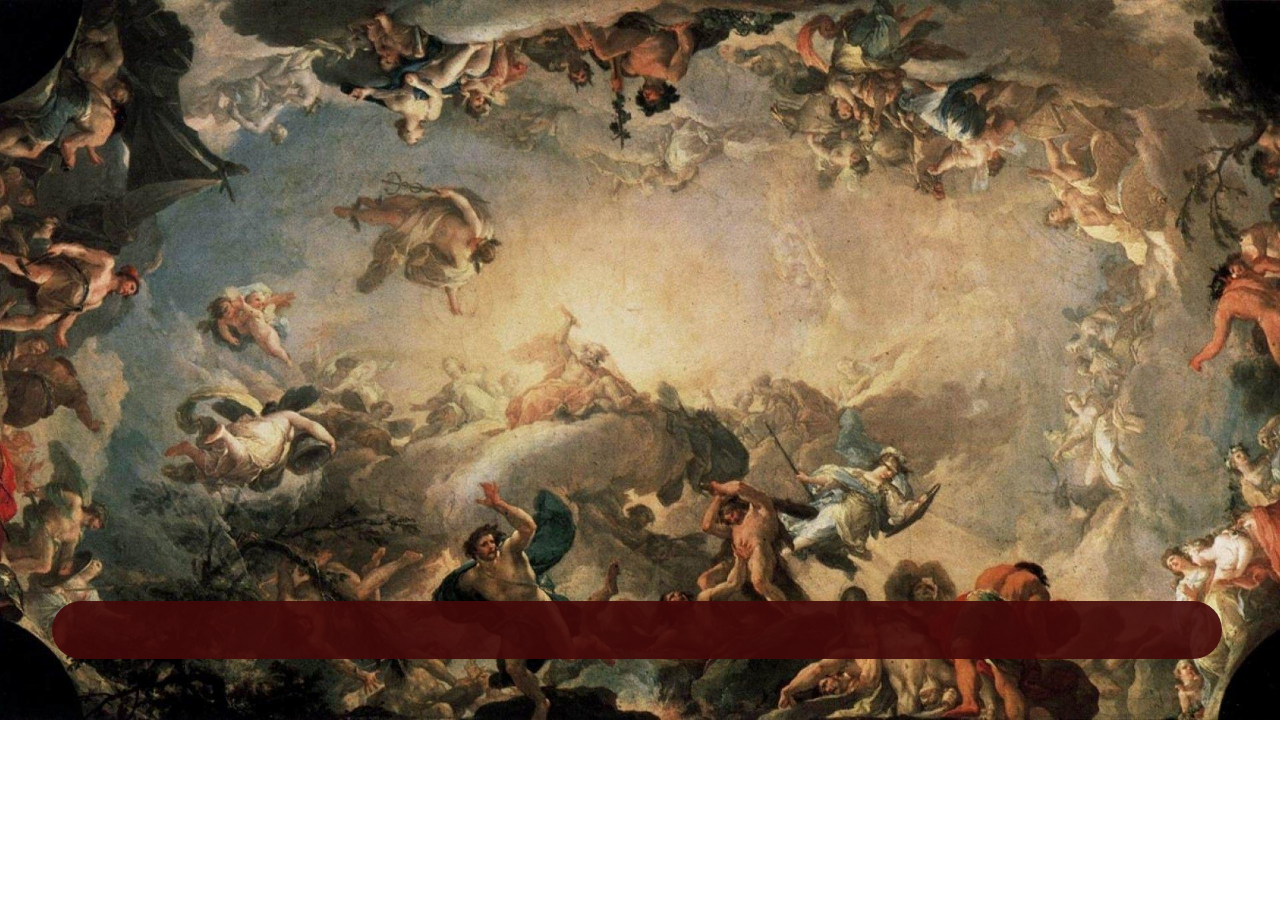
==== computador.html @ bff3a9ee "draft2" ====
<!DOCTYPE html>
<html>
    <head>
        <title>La Música</title>

        <link rel="stylesheet" href="computador.css"/>

        <script src="script.js" defer></script>

    </head>
    <body>
        <h1 id="titulo"> </h1>
        <p id="textoInicial"></p>
        <div id="bordes"></div>

        
    </body>
</html>
---- computador.css ----
body {
    background-image: url("../assets/fondo ange.jpg");
    background-repeat: no-repeat;
    background-size: cover;
}

#bordes {
  height: 1170px;
  width:58px;
  background-color: #420808e5;
  transform: rotate(90deg);
  position: absolute;
  border-radius: 30px;
  right: 48%;
  top:5%;
  
}
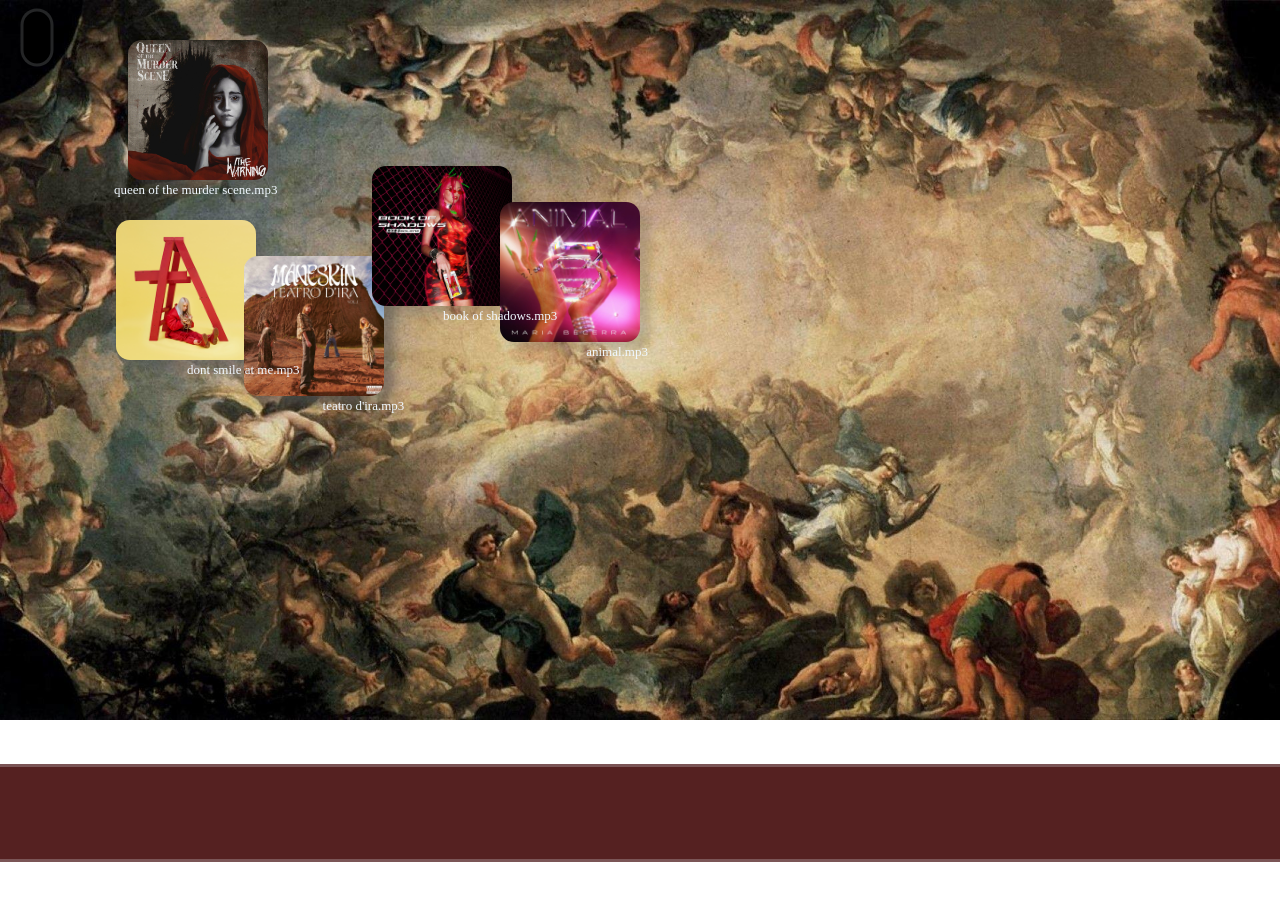
==== commit b8828cb5: "draft3" ====
--- a/computador.html
+++ b/computador.html
@@ -12,7 +12,19 @@
         <h1 id="titulo"> </h1>
         <p id="textoInicial"></p>
         <div id="bordes"></div>
-
+        <div id="arriba"></div>
+        <div class="albums">
+            <img class="uno" src="assets/billie.png" width="140px" height="">
+            <img class="dos" src="assets/maneskin.jpg" width="140px" height="">
+            <img class="tres" src="assets/solene.jpg" width="140px" height=""> 
+            <img class="cuatro" src="assets/maria.jpg" width="140px" height="">
+            <img class="cinco" src="assets/the warning.jpg" width="140px" height="">
+        </div>
+        <a class="billie" href="billie.html">dont smile at me.mp3</a>
+        <a class="maneskin" href="maneskin.html">teatro d'ira.mp3</a>
+        <a class="solene" href="solene.html">book of shadows.mp3</a>
+        <a class="maria" href="maria.html">animal.mp3</a>
+        <a class="warning" href="warning.html">queen of the murder scene.mp3</a>
         
     </body>
 </html>
--- a/computador.css
+++ b/computador.css
@@ -6,12 +6,120 @@
 
 #bordes {
   height: 1170px;
-  width:58px;
+  width:92px;
   background-color: #420808e5;
   transform: rotate(90deg);
   position: absolute;
   border-radius: 30px;
+  border-style: solid;
+  border-color: rgba(240, 248, 255, 0.242);
   right: 48%;
   top:5%;
+  display: flex;
+  flex-direction:row;
+  align-items: center;
+  justify-content: center;
+  height: 170vh;
   
+}
+#arriba {
+  height: 340px;
+  width:52px;
+  background-color: #000000e5;
+  transform: rotate(90deg);
+  position: absolute;
+  border-radius: 20px;
+  border-style: solid;
+  border-color: rgba(240, 248, 255, 0.15);
+  display: flex;
+  flex-direction:row;
+  align-items: center;
+  justify-content: center;
+  height: 3vh;
+}
+
+.uno {
+  position: absolute;
+  bottom: 60%;
+  right: 80%;
+  border-radius: 14px;
+  filter:drop-shadow(10px 8px 4px rgba(89, 85, 85, 0.409)); 
+}
+.billie {
+  color:aliceblue;
+  font-family: geneva;
+  position: absolute;
+  bottom: 58%;
+  left: 14.6%;
+  font-size: small;
+  text-decoration: none;
+}
+
+
+.dos {
+  position: absolute;
+  bottom: 56%;
+  right: 70%;
+  border-radius: 14px;
+  filter:drop-shadow(10px 8px 4px rgba(89, 85, 85, 0.508)); 
+}
+.maneskin {
+  color:aliceblue;
+  font-family: geneva;
+  position: absolute;
+  bottom: 54%;
+  left: 25.2%;
+  font-size: small;
+  text-decoration: none;
+
+}
+.tres {
+  position: absolute;
+  bottom: 66%;
+  right: 60%;
+  border-radius: 14px;
+  filter:drop-shadow(10px 8px 4px rgba(89, 85, 85, 0.243)); 
+}
+.solene{
+  color:aliceblue;
+  font-family: geneva;
+  position: absolute;
+  bottom: 64%;
+  left: 34.6%;
+  font-size: small;
+  text-decoration: none;
+}
+
+.cuatro {
+  position: absolute;
+  bottom: 62%;
+  right: 50%;
+  border-radius: 14px;
+  filter:drop-shadow(10px 8px 4px rgba(89, 85, 85, 0.263)); 
+}
+.maria {
+  color:aliceblue;
+  font-family: geneva;
+  position: absolute;
+  bottom: 60%;
+  left: 45.8%;
+  font-size: small;
+  text-decoration: none;
+}
+
+.cinco {
+  position: absolute;
+  bottom: 80%;
+  left: 10%;
+  border-radius: 14px;
+  filter:drop-shadow(10px 8px 4px rgba(89, 85, 85, 0.332)); 
+}
+.warning {
+  color:aliceblue;
+  font-family: geneva;
+  position: absolute;
+  bottom: 78%;
+  left: 8.9%;
+  font-size: small;
+  text-decoration: none;
 }
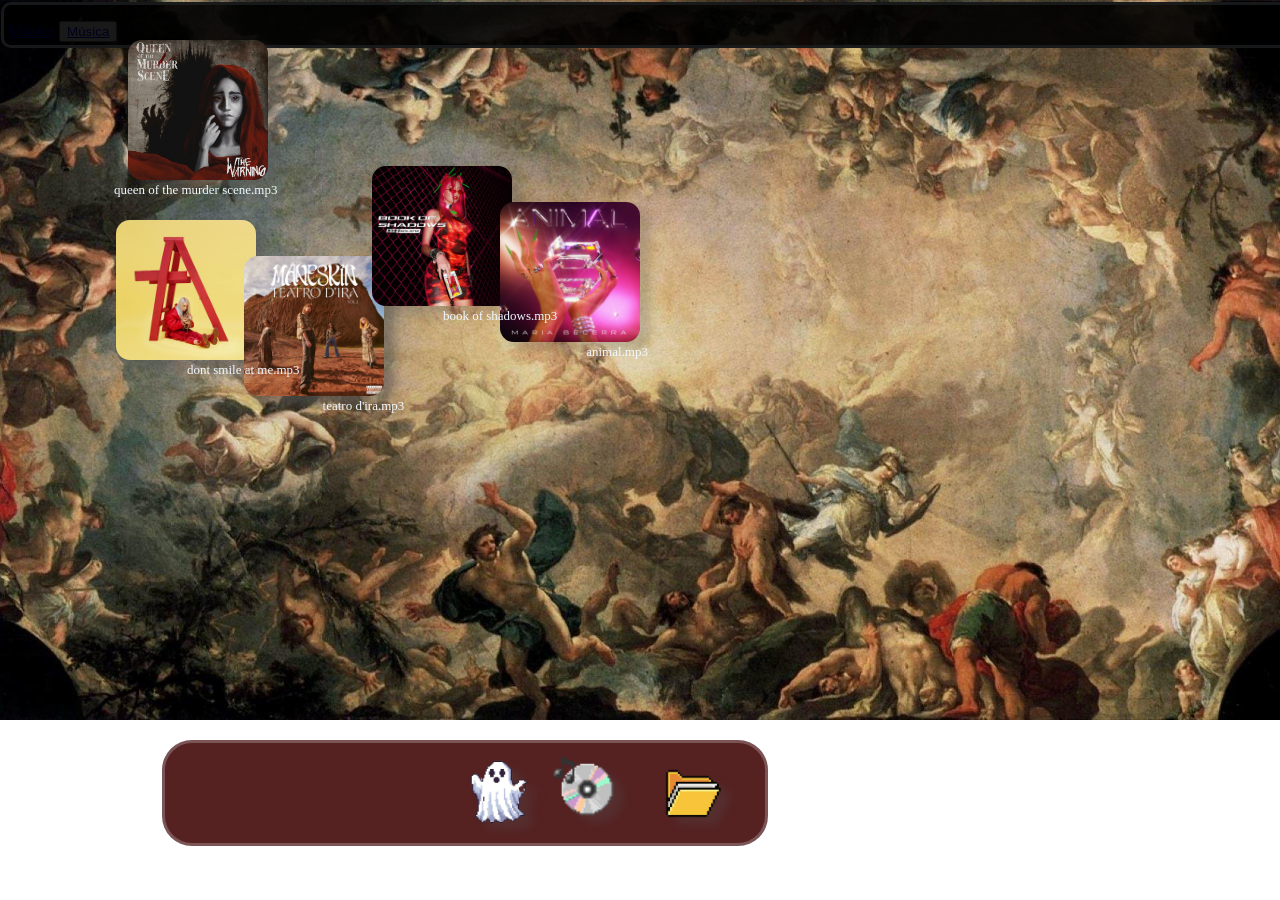
==== commit b2403908: "draft4" ====
--- a/computador.html
+++ b/computador.html
@@ -25,6 +25,18 @@
         <a class="solene" href="solene.html">book of shadows.mp3</a>
         <a class="maria" href="maria.html">animal.mp3</a>
         <a class="warning" href="warning.html">queen of the murder scene.mp3</a>
+
+        <div class="inferior">
+            <img class="carpetat" src="assets/musicaa.png" width="125px" height="">
+            <img class="carpetad" src="assets/folder.png" width="80px" height="">
+            <img class="carpetau" src="assets/Papelera.png" width="80px" height="">
+        </div>
+        <a class="disco" href="musica.html">Música</a>
+        <button id="botond"><a href="assets/musicaa.png">Música</a></button>
         
+        <div id="ventana"> 
+            <h2 id="tituloVentana"></h2>
+        </div>
+
     </body>
 </html>
--- a/computador.css
+++ b/computador.css
@@ -5,37 +5,32 @@
 }
 
 #bordes {
-  height: 1170px;
-  width:92px;
-  background-color: #420808e5;
-  transform: rotate(90deg);
-  position: absolute;
-  border-radius: 30px;
-  border-style: solid;
-  border-color: rgba(240, 248, 255, 0.242);
-  right: 48%;
-  top:5%;
-  display: flex;
-  flex-direction:row;
-  align-items: center;
-  justify-content: center;
-  height: 170vh;
+    height: 100px;
+    width: 600px;
+    background-color: #420808e5;
+    position: absolute;
+    border-radius: 30px;
+    border-style: solid;
+    border-color: rgba(240, 248, 255, 0.242);
+    right: 40%;
+    bottom: 6%;
+    display: flex;
+    flex-direction: row;
+    align-items: center;
+    justify-content: center;
   
 }
 #arriba {
-  height: 340px;
-  width:52px;
+  height: 70px;
+  width:2550px;
   background-color: #000000e5;
-  transform: rotate(90deg);
   position: absolute;
-  border-radius: 20px;
+  border-radius: 10px;
   border-style: solid;
-  border-color: rgba(240, 248, 255, 0.15);
-  display: flex;
-  flex-direction:row;
-  align-items: center;
-  justify-content: center;
-  height: 3vh;
+  border-color: rgba(28, 29, 30, 0.856);
+  top:0.2%;
+  left: 0.1%;
+  height: 4.5vh;
 }
 
 .uno {
@@ -122,4 +117,36 @@
   left: 8.9%;
   font-size: small;
   text-decoration: none;
+}
+.carpetat {
+  position: absolute;
+  bottom: 6.3%;
+  right: 49.5%;
+  border-radius: 14px;
+  filter:drop-shadow(10px 8px 4px rgba(89, 85, 85, 0.263)); 
+}
+.carpetad {
+  position: absolute;
+  bottom: 7.3%;
+  right: 43%;
+  border-radius: 14px;
+  filter:drop-shadow(10px 8px 4px rgba(89, 85, 85, 0.263)); 
+}
+.carpetau {
+  position: absolute;
+  bottom: 6.4%;
+  right: 58%;
+  border-radius: 14px;
+  filter:drop-shadow(10px 8px 4px rgba(89, 85, 85, 0.263)); 
+}
+
+#ventana {
+    width: 42vw;
+    height: 50vh;
+    position: absolute;
+    bottom: 30%;
+    right: 40%;
+    background: #420808f5;
+    display: none;
+    border-radius: 4%;
 }
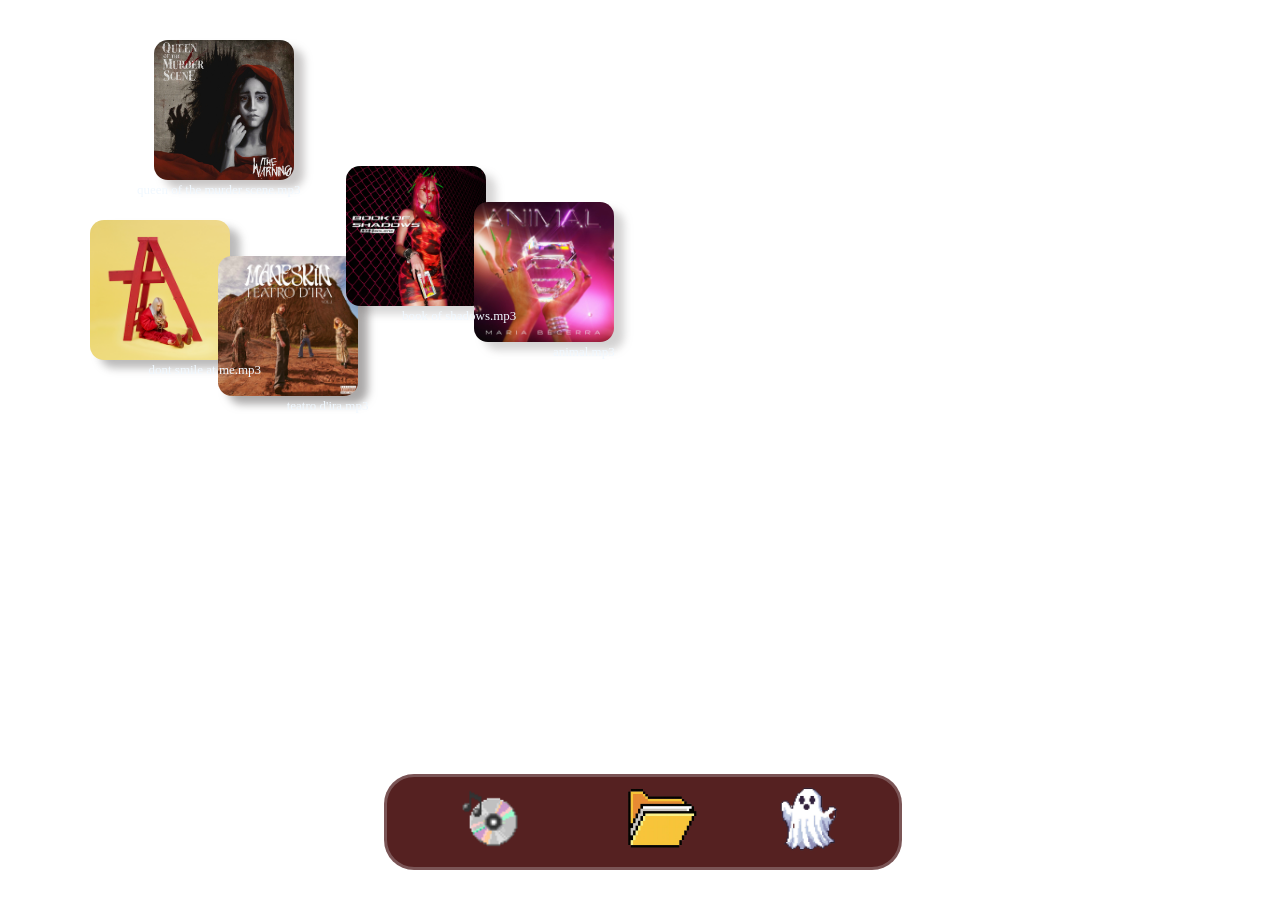
==== commit a251a7ef: "draft4.5" ====
--- a/computador.html
+++ b/computador.html
@@ -1,6 +1,8 @@
 <!DOCTYPE html>
 <html>
     <head>
+        <meta charset="UTF-8">
+        <meta name="viewport" content="width=device-width, initial-scale=1.0">
         <title>La Música</title>
 
         <link rel="stylesheet" href="computador.css"/>
@@ -11,28 +13,40 @@
     <body>
         <h1 id="titulo"> </h1>
         <p id="textoInicial"></p>
-        <div id="bordes"></div>
-        <div id="arriba"></div>
-        <div class="albums">
-            <img class="uno" src="assets/billie.png" width="140px" height="">
-            <img class="dos" src="assets/maneskin.jpg" width="140px" height="">
-            <img class="tres" src="assets/solene.jpg" width="140px" height=""> 
-            <img class="cuatro" src="assets/maria.jpg" width="140px" height="">
-            <img class="cinco" src="assets/the warning.jpg" width="140px" height="">
+
+        <div class="arriba">
+            <img class="album" id="uno" src="assets/billie.png" width="140px" height="">
+            <img class="album" id="dos" src="assets/maneskin.jpg" width="140px" height="">
+            <img class="album" id="tres"src="assets/solene.jpg" width="140px" height=""> 
+            <img class="album" id="cuatro" src="assets/maria.jpg" width="140px" height="">
+            <img class="album" id="cinco" src="assets/the warning.jpg" width="140px" height="">
         </div>
-        <a class="billie" href="billie.html">dont smile at me.mp3</a>
-        <a class="maneskin" href="maneskin.html">teatro d'ira.mp3</a>
-        <a class="solene" href="solene.html">book of shadows.mp3</a>
-        <a class="maria" href="maria.html">animal.mp3</a>
-        <a class="warning" href="warning.html">queen of the murder scene.mp3</a>
 
+
+        <div class="iconos">
+
+        <a class="portadas" id="billie" href="billie.html">dont smile at me.mp3</a>
+        <a class="portadas" id="maneskin" href="maneskin.html">teatro d'ira.mp3</a>
+        <a class="portadas" id="solene" href="solene.html">book of shadows.mp3</a>
+        <a class="portadas" id="maria" href="maria.html">animal.mp3</a>
+        <a class="portadas" id="warning" href="warning.html">queen of the murder scene.mp3</a>
+
+        </div>
+
+
+
+
+        <div class="container">
         <div class="inferior">
-            <img class="carpetat" src="assets/musicaa.png" width="125px" height="">
-            <img class="carpetad" src="assets/folder.png" width="80px" height="">
-            <img class="carpetau" src="assets/Papelera.png" width="80px" height="">
+            <img class="carpeta" id="disco" src="assets/musicaa.png" height="107px" width="">
+            <img class="carpeta" id="folder" src="assets/folder.png" height="100px" width="">
+            <img class="carpeta" id="papelera" src="assets/Papelera.png" height="100px" width="">
+        </div>            
         </div>
-        <a class="disco" href="musica.html">Música</a>
-        <button id="botond"><a href="assets/musicaa.png">Música</a></button>
+
+        <div class="inferiorr" id="bordes"></div>
+      
+
         
         <div id="ventana"> 
             <h2 id="tituloVentana"></h2>
--- a/computador.css
+++ b/computador.css
@@ -1,143 +1,162 @@
 body {
-    background-image: url("../assets/fondo ange.jpg");
+    background-image: url("../Musicaentodo/assets/fondoange.jpg");
     background-repeat: no-repeat;
     background-size: cover;
+    background-attachment: fixed;
 }
 
 #bordes {
-    height: 100px;
-    width: 600px;
+    width: 40vw;
+    height: 10vh;
     background-color: #420808e5;
-    position: absolute;
     border-radius: 30px;
     border-style: solid;
     border-color: rgba(240, 248, 255, 0.242);
-    right: 40%;
-    bottom: 6%;
-    display: flex;
-    flex-direction: row;
-    align-items: center;
-    justify-content: center;
   
 }
-#arriba {
-  height: 70px;
-  width:2550px;
-  background-color: #000000e5;
-  position: absolute;
-  border-radius: 10px;
-  border-style: solid;
-  border-color: rgba(28, 29, 30, 0.856);
-  top:0.2%;
-  left: 0.1%;
-  height: 4.5vh;
+
+.inferior {
+  /*top: 82vh;
+  left: 30vw;*/
+  display: flex;
+  justify-content: center;
+  align-items: center;
+  margin-top: 60vh;
+  z-index: 2;
 }
 
-.uno {
+.carpeta {
+
+  margin: 0 30px;
+  z-index: 2;
+}
+
+.inferiorr {
   position: absolute;
+  justify-content: center;
+  top: 86vh;
+  left: 30vw;
+  z-index:1;
+}
+
+
+
+/* primera parte*/
+.arriba {
+  /*top: 82vh;
+  left: 30vw;*/
+  display: flex;
+  justify-content:flex-start;
+  align-items:center;
+  margin-top: 25vh;
+}
+
+.album {
+
+  margin: 0 26px;
+
+}
+
+
+
+#uno {
+  position:absolute;
   bottom: 60%;
   right: 80%;
   border-radius: 14px;
-  filter:drop-shadow(10px 8px 4px rgba(89, 85, 85, 0.409)); 
+  filter:drop-shadow(10px 8px 4px rgba(89, 85, 85, 0.409));
 }
-.billie {
+#billie {
   color:aliceblue;
   font-family: geneva;
   position: absolute;
   bottom: 58%;
-  left: 14.6%;
+  left: 11.6%;
   font-size: small;
   text-decoration: none;
 }
 
 
-.dos {
+#dos {
   position: absolute;
   bottom: 56%;
   right: 70%;
   border-radius: 14px;
   filter:drop-shadow(10px 8px 4px rgba(89, 85, 85, 0.508)); 
 }
-.maneskin {
+#maneskin {
   color:aliceblue;
   font-family: geneva;
   position: absolute;
   bottom: 54%;
-  left: 25.2%;
+  left: 22.4%;
   font-size: small;
   text-decoration: none;
 
 }
-.tres {
+#tres {
   position: absolute;
   bottom: 66%;
   right: 60%;
   border-radius: 14px;
   filter:drop-shadow(10px 8px 4px rgba(89, 85, 85, 0.243)); 
 }
-.solene{
+#solene{
   color:aliceblue;
   font-family: geneva;
   position: absolute;
   bottom: 64%;
-  left: 34.6%;
+  left: 31.4%;
   font-size: small;
   text-decoration: none;
 }
 
-.cuatro {
+#cuatro {
   position: absolute;
   bottom: 62%;
   right: 50%;
   border-radius: 14px;
   filter:drop-shadow(10px 8px 4px rgba(89, 85, 85, 0.263)); 
 }
-.maria {
+#maria {
   color:aliceblue;
   font-family: geneva;
   position: absolute;
   bottom: 60%;
-  left: 45.8%;
+  left: 43.2%;
   font-size: small;
   text-decoration: none;
 }
 
-.cinco {
+#cinco {
   position: absolute;
   bottom: 80%;
   left: 10%;
   border-radius: 14px;
   filter:drop-shadow(10px 8px 4px rgba(89, 85, 85, 0.332)); 
 }
-.warning {
+#warning {
   color:aliceblue;
   font-family: geneva;
   position: absolute;
   bottom: 78%;
-  left: 8.9%;
+  left: 10.7%;
   font-size: small;
   text-decoration: none;
 }
-.carpetat {
-  position: absolute;
-  bottom: 6.3%;
-  right: 49.5%;
+
+
+/*segunda parte*/
+#disco {
   border-radius: 14px;
-  filter:drop-shadow(10px 8px 4px rgba(89, 85, 85, 0.263)); 
 }
-.carpetad {
-  position: absolute;
-  bottom: 7.3%;
-  right: 43%;
+
+#folder {
   border-radius: 14px;
-  filter:drop-shadow(10px 8px 4px rgba(89, 85, 85, 0.263)); 
 }
-.carpetau {
-  position: absolute;
-  bottom: 6.4%;
-  right: 58%;
+
+#papelera {
   border-radius: 14px;
-  filter:drop-shadow(10px 8px 4px rgba(89, 85, 85, 0.263)); 
 }
 
 #ventana {
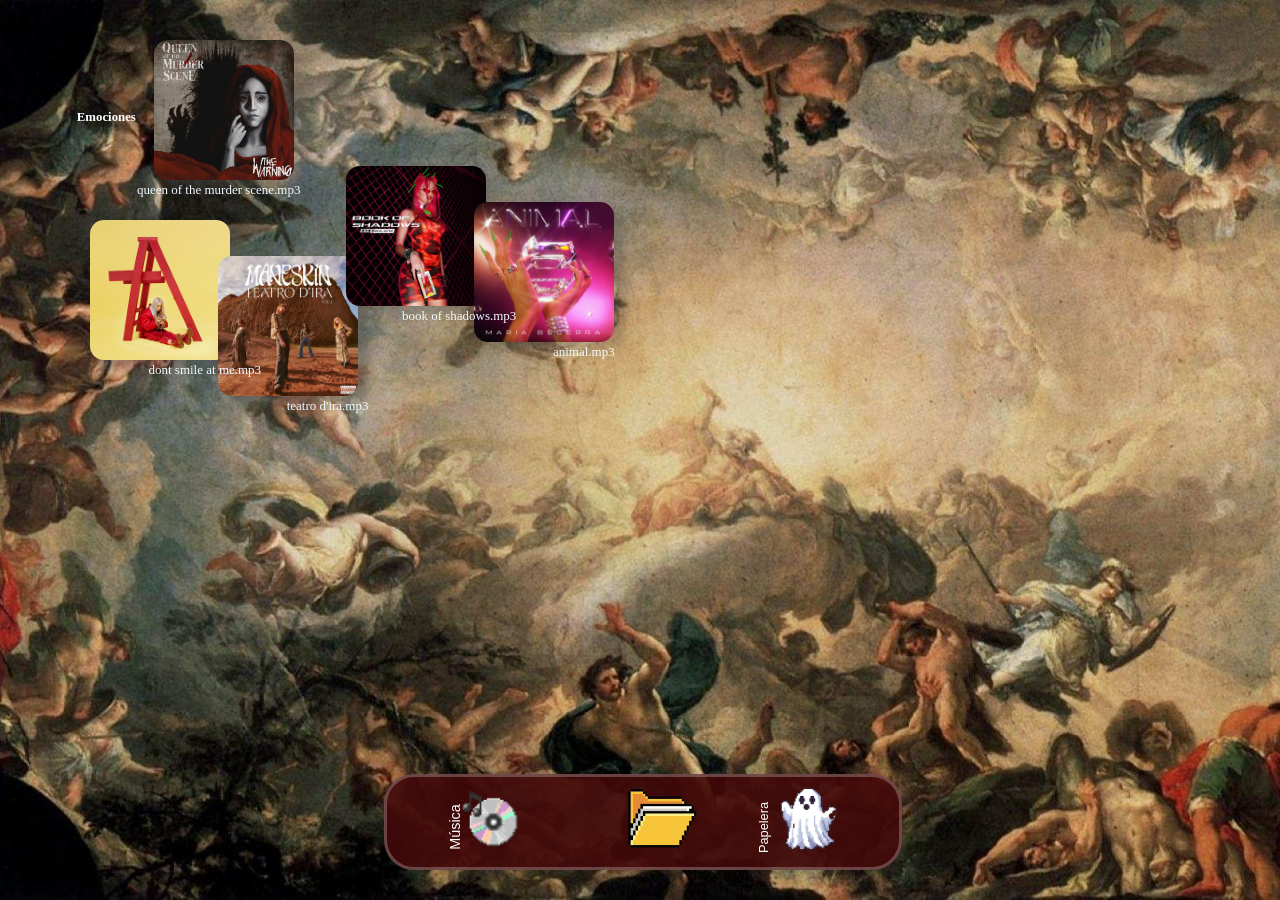
==== commit ea7167c9: "drafy 6" ====
--- a/computador.html
+++ b/computador.html
@@ -25,11 +25,11 @@
 
         <div class="iconos">
 
-        <a class="portadas" id="billie" href="billie.html">dont smile at me.mp3</a>
-        <a class="portadas" id="maneskin" href="maneskin.html">teatro d'ira.mp3</a>
-        <a class="portadas" id="solene" href="solene.html">book of shadows.mp3</a>
-        <a class="portadas" id="maria" href="maria.html">animal.mp3</a>
-        <a class="portadas" id="warning" href="warning.html">queen of the murder scene.mp3</a>
+        <a class="portadas" id="billie">dont smile at me.mp3</a>
+        <a class="portadas" id="maneskin">teatro d'ira.mp3</a>
+        <a class="portadas" id="solene">book of shadows.mp3</a>
+        <a class="portadas" id="maria">animal.mp3</a>
+        <a class="portadas" id="warning">queen of the murder scene.mp3</a>
 
         </div>
 
@@ -37,20 +37,238 @@
 
 
         <div class="container">
-        <div class="inferior">
+        <div class="inferior" id="cinferior">
             <img class="carpeta" id="disco" src="assets/musicaa.png" height="107px" width="">
-            <img class="carpeta" id="folder" src="assets/folder.png" height="100px" width="">
+        <button id="discom"><a href="disco.html">Música</a></button>
+            <img class="carpeta" id="folder" src="assets/folder.png" height="100px" width="">         
             <img class="carpeta" id="papelera" src="assets/Papelera.png" height="100px" width="">
+        <button id="papeleram"><a href="papelera.html">Papelera</a></button>              
         </div>            
         </div>
 
         <div class="inferiorr" id="bordes"></div>
       
 
-        
+        <div id="ventanaAbierta">
         <div id="ventana"> 
+            <div id="lateral"></div>
+
+            <div id="borde"></div>
+            <div id="circulo"></div>
+            <div id="circudos"></div>
+            <div id="circutres"></div>
+            <div id="bordebuscador"></div>
+            <div id="buscador"></div>
+
             <h2 id="tituloVentana"></h2>
-        </div>
+
+            <img class="billiev" id="buno" src="../assets/eilish.jpg">
+            <h3 id="titulobuno">copycat</h3>
+
+            <img class="billiev" id="bdos" src="../assets/eilish.jpg">
+            <h4 id="titulobdos">idontwannabe<br> youanymore</h4>
+
+            <img class="billiev" id="btres" src="../assets/eilish.jpg">
+            <h5 id="titulobtres">my boy</h5>
+
+            <img class="billiev" id="bcuatro" src="../assets/eilish.jpg">
+            <h6 id="titulobcuatro">watch</h6>
+
+            <img class="billiev" id="bcinco" src="../assets/eilish.jpg">
+            <h7 id="titulobcinco">party favor</h7>
+
+            <img class="billiev" id="bseis" src="../assets/eilish.jpg">
+            <h8 id="titulobseis">bellyache</h8>
+
+            <img class="billiev" id="bsiete" src="../assets/eilish.jpg">
+            <h9 id="titulobsiete">ocean eyes</h9>
+
+            <img class="billiev" id="bocho" src="../assets/eilish.jpg">
+            <h10 id="titulobocho">hostage</h10>
+
+            <img class="billiev" id="bnueve" src="../assets/eilish.jpg">
+            <h11 id="titulobnueve">&burn</h11>
+
+        </div>
+        </div>
+
+
+        <div id="copy">
+            <div id="ventan"></div>
+            <h2 id="tituloVentan">Emociones</h2>
+        </div>
+
+
+
+        <div id="ventanaAbiertad">
+        <div id="ventanad">
+            <div id="laterald"></div>
+
+            <div id="borded"></div>
+            <div id="circulod"></div>
+            <div id="circudosd"></div>
+            <div id="circutresd"></div>
+            <div id="bordebuscadord"></div>
+            <div id="buscadord"></div>
+
+
+            <h2 id="tituloVentanad"></h2>
+
+
+            <img class="maneskinv" id="muno" src="../assets/maneskin.jpg">
+            <h3 id="titulomuno">zitti e buoni</h3>
+
+            <img class="maneskinv" id="mdos" src="../assets/maneskin.jpg">
+            <h4 id="titulomdos">coraline</h4>
+
+            <img class="maneskinv" id="mtres" src="../assets/maneskin.jpg">
+            <h5 id="titulomtres">lividi sui gomiti</h5>
+
+            <img class="maneskinv" id="mcuatro" src="../assets/maneskin.jpg">
+            <h6 id="titulomcuatro">i wanna be <br> your slave</h6>
+
+            <img class="maneskinv" id="mcinco" src="../assets/maneskin.jpg">
+            <h7 id="titulomcinco">in nome del padre</h7>
+
+            <img class="maneskinv" id="mseis" src="../assets/maneskin.jpg">
+            <h8 id="titulomseis">for your love</h8>
+
+            <img class="maneskinv" id="msiete" src="../assets/maneskin.jpg">
+            <h9 id="titulomsiete">la paura del <br> buio</h9>
+
+            <img class="maneskinv" id="mocho" src="../assets/maneskin.jpg">
+            <h10 id="titulomocho">vent'anni</h10>
+
+        </div>
+
+        </div>
+
+
+        <div id="ventanaAbiertat">
+        <div id="ventanat">
+            <div id="lateralt"></div>
+
+            <div id="bordet"></div>
+            <div id="circulot"></div>
+            <div id="circudost"></div>
+            <div id="circutrest"></div>
+            <div id="bordebuscadort"></div>
+            <div id="buscadort"></div>  
+            
+            <h2 id="tituloVentanat"></h2>
+
+
+            <img class="solenev" id="suno" src="../assets/solenee.jpg">
+            <h3 id="titulosuno">the flow</h3>
+
+            <img class="solenev" id="sdos" src="../assets/solenee.jpg">
+            <h4 id="titulosdos">honey drop</h4>
+
+            <img class="solenev" id="stres" src="../assets/solenee.jpg">
+            <h5 id="titulostres">third quarter <br> moon</h5>
+
+            <img class="solenev" id="scuatro" src="../assets/solenee.jpg">
+            <h6 id="tituloscuatro">uncrossing</h6>
+
+            <img class="solenev" id="scinco" src="../assets/solenee.jpg">
+            <h7 id="tituloscinco">feed your soul</h7>
+
+        </div>
+
+        </div>
+
+
+        <div id="ventanaAbiertac">
+        <div id="ventanac">
+            <div id="lateralc"></div>
+
+            <div id="bordec"></div>
+            <div id="circuloc"></div>
+            <div id="circudosc"></div>
+            <div id="circutresc"></div>
+            <div id="bordebuscadorc"></div>
+            <div id="buscadorc"></div>  
+            
+            <h2 id="tituloVentanac"></h2>
+
+
+            <img class="mariav" id="mbuno" src="../assets/becerra.jpeg">
+            <h3 id="titulombuno">animal</h3>
+
+            <img class="mariav" id="mbdos" src="../assets/becerra.jpeg">
+            <h4 id="titulombdos">a solas</h4>
+
+            <img class="mariav" id="mbtres" src="../assets/becerra.jpeg">
+            <h5 id="titulombtres">cerquita de ti</h5>
+
+            <img class="mariav" id="mbcuatro" src="../assets/becerra.jpeg">
+            <h6 id="titulombcuatro">acaramelao</h6>
+
+            <img class="mariav" id="mbcinco" src="../assets/becerra.jpeg">
+            <h7 id="titulombcinco">cázame</h7>
+
+            <img class="mariav" id="mbseis" src="../assets/becerra.jpeg">
+            <h8 id="titulombseis">mi debilidad</h8>
+
+            <img class="mariav" id="mbsiete" src="../assets/becerra.jpeg">
+            <h9 id="titulombsiete">hace rato</h9>
+
+            <img class="mariav" id="mbocho" src="../assets/becerra.jpeg">
+            <h10 id="titulombocho">hipnotiza'</h10>
+
+            <img class="mariav" id="mbnueve" src="../assets/becerra.jpeg">
+            <h11 id="titulombnueve">episodios</h11>
+
+        </div>
+
+        </div>
+
+
+        <div id="ventanaAbiertaq">
+        <div id="ventanaq">
+            <div id="lateralq"></div>
+
+            <div id="bordeq"></div>
+            <div id="circuloq"></div>
+            <div id="circudosq"></div>
+            <div id="circutresq"></div>
+            <div id="bordebuscadorq"></div>
+            <div id="buscadorq"></div>
+
+            <h2 id="tituloVentanaq"></h2>
+
+
+            <img class="warningv" id="wuno" src="../assets/warning.jpg">
+            <h3 id="titulowuno">dust to dust</h3>
+
+            <img class="warningv" id="wdos" src="../assets/warning.jpg">
+            <h4 id="titulowdos">crimson queen</h4>
+
+            <img class="warningv" id="wtres" src="../assets/warning.jpg">
+            <h5 id="titulowtres">ugh</h5>
+
+            <img class="warningv" id="wcuatro" src="../assets/warning.jpg">
+            <h6 id="titulowcuatro">the one</h6>
+
+            <img class="warningv" id="wcinco" src="../assets/warning.jpg">
+            <h7 id="titulowcinco">stalker</h7>
+
+            <img class="warningv" id="wseis" src="../assets/warning.jpg">
+            <h8 id="titulowseis">red hands <br> never fade</h8>
+
+            <img class="warningv" id="wsiete" src="../assets/warning.jpg">
+            <h9 id="titulowsiete">the sacrifice</h9>
+
+            <img class="warningv" id="wocho" src="../assets/warning.jpg">
+            <h10 id="titulowocho">sinister smiles</h10>
+
+            <img class="warningv" id="wnueve" src="../assets/warning.jpg">
+            <h11 id="titulownueve">queen of the <br> murder scene</h11>
+
+
+        </div>
+        </div>
+
 
     </body>
 </html>
--- a/computador.css
+++ b/computador.css
@@ -1,8 +1,80 @@
 body {
-    background-image: url("../Musicaentodo/assets/fondoange.jpg");
+    background-image: url("../assets/fondoange.jpg");
     background-repeat: no-repeat;
     background-size: cover;
     background-attachment: fixed;
+}
+
+#discom {
+  font-size: 0.9em;
+  font-family: sans-serif;
+  font-weight: 100;
+  background-color: transparent;
+  margin-bottom: none;
+  border-style:none;
+  border-color:none;
+  cursor: pointer;
+  transition-duration: 0.4s;
+  cursor: pointer;
+  position: absolute;
+  bottom: 7.1%;
+  left: 33.3%;
+  transform: rotate(-90deg);
+  z-index: 2;
+}
+
+a:link{
+    text-decoration: none;
+    display:inline-block;
+    color: white;
+}
+
+#folderm {
+  font-size: 0.7em;
+  font-family: sans-serif;
+  font-weight: 100;
+  background-color: transparent;
+  margin-bottom: none;
+  border-style:none;
+  border-color:none;
+  cursor: pointer;
+  transition-duration: 0.4s;
+  cursor: pointer;
+  position: absolute;
+  bottom: 7.5%;
+  left: 45.3%;
+  transform: rotate(-90deg);
+  z-index: 2;
+}
+
+a:link{
+    text-decoration: none;
+    display:inline-block;
+    color: white;
+}
+
+#papeleram {
+  font-size: 0.8em;
+  font-family: sans-serif;
+  font-weight: 100;
+  background-color: transparent;
+  margin-bottom: none;
+  border-style:none;
+  border-color:none;
+  cursor: pointer;
+  transition-duration: 0.4s;
+  cursor: pointer;
+  position: absolute;
+  bottom: 7.1%;
+  left: 57.2%;
+  transform: rotate(-90deg);
+  z-index: 2;
+}
+
+a:link{
+    text-decoration: none;
+    display:inline-block;
+    color: white;
 }
 
 #bordes {
@@ -12,6 +84,7 @@
     border-radius: 30px;
     border-style: solid;
     border-color: rgba(240, 248, 255, 0.242);
+    z-index: 1;
   
 }
 
@@ -159,13 +232,1229 @@
   border-radius: 14px;
 }
 
+/*tercera parte*/
+
+
 #ventana {
-    width: 42vw;
-    height: 50vh;
+    width: 58vw;
+    height: 67vh;
     position: absolute;
     bottom: 30%;
     right: 40%;
     background: #420808f5;
     display: none;
     border-radius: 4%;
+    overflow: hidden;
+}
+
+
+
+#borde{
+  width: 100%;
+  height: 10%;
+  background-color: rgb(65, 13, 13);
+  position: absolute;
+  top: 0.1%;
+}
+
+#circulo{
+  width:3.4%;
+  height: 5%;
+  background-color: rgb(109, 12, 12);
+  border-radius: 50%;
+  position: absolute;
+  bottom: 92.5%;
+  right: 92%;
+}
+
+#circudos{
+  width:3.4%;
+  height:5%;
+  background-color: rgb(196, 196, 49);
+  border-radius: 50%;
+  position:absolute;
+  bottom: 92.5%;
+  right: 87%;
+}
+
+#circutres{
+  width: 3.4%;
+  height:5%;
+  background-color: rgb(22, 122, 22);
+  border-radius: 50%;
+  position: absolute;
+  bottom: 92.5%;
+  right: 81.6%;
+}
+
+#lateral{
+  width: 16%;
+  height: 100%;
+  background-color: rgba(58, 30, 30, 0.897);
+  position: absolute;
+  top:0.1%;
+  border-bottom-left-radius: 4%;
+  
+
+}
+
+#bordebuscador{
+  width:89%;
+  height:10%;
+  background-color:rgba(58, 30, 30, 0.897);
+  position:absolute;
+  top: 10%;
+  left: 15.8%;
+}
+
+#buscador {
+  width: 40%;
+  height: 4.6%;
+  border-radius:20px;
+  background-color:rgba(92, 49, 49, 0.979);
+  position:absolute;
+  top:13%;
+  left: 33%; 
+}
+
+h2{
+  font-size: 0.8em;
+  font-family: lucida serif;
+  color: white;
+  position:absolute;
+  top: 11%;
+  left: 6%;
+}
+
+#buno{
+  width: 10%;
+  height: auto;
+  border-radius: 9%;
+  position:absolute;
+  top: 26%;
+  left: 21%;
+}
+
+#titulobuno{
+  font-size: 0.7em;
+  font-family: lucida serif;
+  font-weight: 100;
+  position:absolute;
+  top: 41%;
+  left: 23%;
+  color: white;
+}
+
+#bdos{
+  width: 10%;
+  height: auto;
+  border-radius: 9%;
+  position:absolute;
+  top: 26%;
+  left: 36.4%;
+}
+#titulobdos{
+  font-size: 0.7em;
+  font-family: lucida serif;
+  font-weight: 100;
+  position:absolute;
+  top: 41%;
+  left: 36.3%;
+  color: white;
+}
+
+#btres{
+  width: 10%;
+  height: auto;
+  border-radius: 9%;
+  position:absolute;
+  top: 26%;
+  left: 51.8%;
+}
+#titulobtres{
+  font-size: 0.7em;
+  font-family: lucida serif;
+  font-weight: 100;
+  position:absolute;
+  top: 40.5%;
+  left: 54.3%;
+  color: white;
+}
+
+#bcuatro{
+  width: 10%;
+  height: auto;
+  border-radius: 9%;
+  position:absolute;
+  top: 26%;
+  left: 67.4%;
+}
+#titulobcuatro{
+  font-size: 0.7em;
+  font-family: lucida serif;
+  font-weight: 100;
+  position:absolute;
+  top: 39%;
+  left: 70%;
+  color: white;
+}
+
+#bcinco{
+  width: 10%;
+  height: auto;
+  border-radius: 9%;
+  position:absolute;
+  top: 26%;
+  left: 84%;
+}
+
+#titulobcinco{
+  font-size: 0.7em;
+  font-family: lucida serif;
+  font-weight: 100;
+  position:absolute;
+  top: 43.9%;
+  left: 85%;
+  color: white;
+}
+
+#bseis{
+  width: 10%;
+  height: auto;
+  border-radius: 9%;
+  position:absolute;
+  top: 61%;
+  left: 28%;
+}
+
+#titulobseis{
+  font-size: 0.7em;
+  font-family: lucida serif;
+  font-weight: 100;
+  position:absolute;
+  top: 79.7%;
+  left: 29.4%;
+  color: white;
+}
+
+#bsiete{
+  width: 10%;
+  height: auto;
+  border-radius: 9%;
+  position:absolute;
+  top: 61%;
+  left: 44%;
+}
+
+#titulobsiete{
+  font-size: 0.7em;
+  font-family: lucida serif;
+  font-weight: 100;
+  position:absolute;
+  top: 79.7%;
+  left: 44.6%;
+  color: white;
+}
+
+#bocho{
+  width: 10%;
+  height: auto;
+  border-radius: 9%;
+  position:absolute;
+  top: 61%;
+  left: 60.2%;
+}
+
+#titulobocho{
+  font-size: 0.7em;
+  font-family: lucida serif;
+  font-weight: 100;
+  position:absolute;
+  top: 79.7%;
+  left: 62.4%;
+  color: white;
+}
+
+#bnueve{
+  width: 10%;
+  height: auto;
+  border-radius: 9%;
+  position:absolute;
+  top: 61%;
+  left: 76.2%;
+}
+
+#titulobnueve{
+  font-size: 0.7em;
+  font-family: lucida serif;
+  font-weight: 100;
+  position:absolute;
+  top: 79.7%;
+  left: 79.3%;
+  color: white;
+}
+/*segunda ventana*/
+
+#ventanad {
+    width: 58vw;
+    height: 67vh;
+    position: absolute;
+    bottom: 30%;
+    left: 34%;
+    background: #124208f5;
+    display: none;
+    border-radius: 4%;
+    overflow: hidden;
+}
+
+
+
+#borded{
+  width: 100%;
+  height: 10%;
+  background-color: rgb(34, 65, 13);
+  position: absolute;
+  top: 0.1%;
+}
+
+#circulod{
+  width:3.4%;
+  height: 5%;
+  background-color: rgb(109, 12, 12);
+  border-radius: 50%;
+  position: absolute;
+  bottom: 92.5%;
+  right: 92%;
+}
+
+#circudosd{
+  width:3.4%;
+  height:5%;
+  background-color: rgb(196, 196, 49);
+  border-radius: 50%;
+  position:absolute;
+  bottom: 92.5%;
+  right: 87%;
+}
+
+#circutresd{
+  width: 3.4%;
+  height:5%;
+  background-color: rgb(22, 122, 22);
+  border-radius: 50%;
+  position: absolute;
+  bottom: 92.5%;
+  right: 81.6%;
+}
+
+#laterald{
+  width: 16%;
+  height: 100%;
+  background-color: rgba(38, 58, 30, 0.897);
+  position: absolute;
+  top:0.1%;
+  border-bottom-left-radius: 4%;
+  
+
+}
+
+#bordebuscadord{
+  width:89%;
+  height:10%;
+  background-color:rgba(38, 58, 30, 0.897);
+  position:absolute;
+  top: 10%;
+  left: 15.8%;
+}
+
+#buscadord {
+  width: 40%;
+  height: 4.6%;
+  border-radius:20px;
+  background-color:rgba(63, 92, 49, 0.979);
+  position:absolute;
+  top:13%;
+  left: 33%; 
+}
+
+h2{
+  font-size: 0.8em;
+  font-family: lucida serif;
+  color: white;
+  position:absolute;
+  top: 11%;
+  left: 6%;
+}
+
+#muno{
+  width: 10%;
+  height: auto;
+  border-radius: 9%;
+  position:absolute;
+  top: 26%;
+  left: 21%;
+}
+
+#titulomuno{
+  font-size: 0.7em;
+  font-family: lucida serif;
+  font-weight: 100;
+  position:absolute;
+  top: 41%;
+  left: 21.7%;
+  color: white;
+}
+
+#mdos{
+  width: 10%;
+  height: auto;
+  border-radius: 9%;
+  position:absolute;
+  top: 26%;
+  left: 36.4%;
+}
+#titulomdos{
+  font-size: 0.7em;
+  font-family: lucida serif;
+  font-weight: 100;
+  position:absolute;
+  top: 41%;
+  left: 38.8%;
+  color: white;
+}
+
+#mtres{
+  width: 10%;
+  height: auto;
+  border-radius: 9%;
+  position:absolute;
+  top: 26%;
+  left: 51.8%;
+}
+#titulomtres{
+  font-size: 0.7em;
+  font-family: lucida serif;
+  font-weight: 100;
+  position:absolute;
+  top: 40.5%;
+  left: 51.6%;
+  color: white;
+}
+
+#mcuatro{
+  width: 10%;
+  height: auto;
+  border-radius: 9%;
+  position:absolute;
+  top: 26%;
+  left: 66.4%;
+}
+#titulomcuatro{
+  font-size: 0.7em;
+  font-family: lucida serif;
+  font-weight: 100;
+  position:absolute;
+  top: 39%;
+  left: 68.8%;
+  color: white;
+}
+
+#mcinco{
+  width: 10%;
+  height: auto;
+  border-radius: 9%;
+  position:absolute;
+  top: 26%;
+  left: 82%;
+}
+
+#titulomcinco{
+  font-size: 0.7em;
+  font-family: lucida serif;
+  font-weight: 100;
+  position:absolute;
+  top: 43.9%;
+  left: 81%;
+  color: white;
+}
+
+#mseis{
+  width: 10%;
+  height: auto;
+  border-radius: 9%;
+  position:absolute;
+  top: 61%;
+  left: 35%;
+}
+
+#titulomseis{
+  font-size: 0.7em;
+  font-family: lucida serif;
+  font-weight: 100;
+  position:absolute;
+  top: 79.7%;
+  left: 35.4%;
+  color: white;
+}
+
+#msiete{
+  width: 10%;
+  height: auto;
+  border-radius: 9%;
+  position:absolute;
+  top: 61%;
+  left: 52%;
+}
+
+#titulomsiete{
+  font-size: 0.7em;
+  font-family: lucida serif;
+  font-weight: 100;
+  position:absolute;
+  top: 79.7%;
+  left: 54.6%;
+  color: white;
+}
+
+#mocho{
+  width: 10%;
+  height: auto;
+  border-radius: 9%;
+  position:absolute;
+  top: 61%;
+  left: 69.7%;
+}
+
+#titulomocho{
+  font-size: 0.7em;
+  font-family: lucida serif;
+  font-weight: 100;
+  position:absolute;
+  top: 79.7%;
+  left: 71.5%;
+  color: white;
+}
+
+/*tercera ventana*/
+
+#ventanat {
+    width: 58vw;
+    height: 67vh;
+    position: absolute;
+    bottom: 26%;
+    left: 23%;
+    background: #082642f5;
+    display: none;
+    border-radius: 4%;
+    overflow: hidden;
+}
+
+
+
+#bordet{
+  width: 100%;
+  height: 10%;
+  background-color: #082142f5;
+  position: absolute;
+  top: 0.1%;
+}
+
+#circulot{
+  width:3.4%;
+  height: 5%;
+  background-color: rgb(109, 12, 12);
+  border-radius: 50%;
+  position: absolute;
+  bottom: 92.5%;
+  right: 92%;
+}
+
+#circudost{
+  width:3.4%;
+  height:5%;
+  background-color: rgb(196, 196, 49);
+  border-radius: 50%;
+  position:absolute;
+  bottom: 92.5%;
+  right: 87%;
+}
+
+#circutrest{
+  width: 3.4%;
+  height:5%;
+  background-color: rgb(22, 122, 22);
+  border-radius: 50%;
+  position: absolute;
+  bottom: 92.5%;
+  right: 81.6%;
+}
+
+#lateralt{
+  width: 16%;
+  height: 100%;
+  background-color: rgba(30, 47, 58, 0.897);
+  position: absolute;
+  top:0.1%;
+  border-bottom-left-radius: 4%;
+  
+
+}
+
+#bordebuscadort{
+  width:89%;
+  height:10%;
+  background-color:rgba(30, 47, 58, 0.897);
+  position:absolute;
+  top: 10%;
+  left: 15.8%;
+}
+
+#buscadort {
+  width: 40%;
+  height: 4.6%;
+  border-radius:20px;
+  background-color:rgba(49, 69, 92, 0.979);
+  position:absolute;
+  top:13%;
+  left: 33%; 
+}
+
+h2{
+  font-size: 0.8em;
+  font-family: lucida serif;
+  color: white;
+  position:absolute;
+  top: 11%;
+  left: 6%;
+}
+
+#suno{
+  width: 10%;
+  height: auto;
+  border-radius: 9%;
+  position:absolute;
+  top: 26%;
+  left: 21%;
+}
+
+#titulosuno{
+  font-size: 0.7em;
+  font-family: lucida serif;
+  font-weight: 100;
+  position:absolute;
+  top: 41%;
+  left: 21.7%;
+  color: white;
+}
+
+#sdos{
+  width: 10%;
+  height: auto;
+  border-radius: 9%;
+  position:absolute;
+  top: 63%;
+  left: 36.4%;
+}
+#titulosdos{
+  font-size: 0.7em;
+  font-family: lucida serif;
+  font-weight: 100;
+  position:absolute;
+  top: 78.5%;
+  left: 37.4%;
+  color: white;
+}
+
+#stres{
+  width: 10%;
+  height: auto;
+  border-radius: 9%;
+  position:absolute;
+  top: 26%;
+  left: 51.8%;
+}
+#titulostres{
+  font-size: 0.7em;
+  font-family: lucida serif;
+  font-weight: 100;
+  position:absolute;
+  top: 40.5%;
+  left: 51.6%;
+  color: white;
+}
+
+#scuatro{
+  width: 10%;
+  height: auto;
+  border-radius: 9%;
+  position:absolute;
+  top: 63%;
+  left: 66.4%;
+}
+#tituloscuatro{
+  font-size: 0.7em;
+  font-family: lucida serif;
+  font-weight: 100;
+  position:absolute;
+  top: 76.5%;
+  left: 67.8%;
+  color: white;
+}
+
+#scinco{
+  width: 10%;
+  height: auto;
+  border-radius: 9%;
+  position:absolute;
+  top: 26%;
+  left: 82%;
+}
+
+#tituloscinco{
+  font-size: 0.7em;
+  font-family: lucida serif;
+  font-weight: 100;
+  position:absolute;
+  top: 43.9%;
+  left: 81%;
+  color: white;
+}
+
+/*cuarta*/
+
+#ventanac {
+    width: 58vw;
+    height: 67vh;
+    position: absolute;
+    bottom: 18%;
+    left: 23%;
+    background: #320842f5;
+    display: none;
+    border-radius: 4%;
+    overflow: hidden;
+}
+
+
+
+#bordec{
+  width: 100%;
+  height: 10%;
+  background-color: #320842f5;
+  position: absolute;
+  top: 0.1%;
+}
+
+#circuloc{
+  width:3.4%;
+  height: 5%;
+  background-color: rgb(109, 12, 12);
+  border-radius: 50%;
+  position: absolute;
+  bottom: 92.5%;
+  right: 92%;
+}
+
+#circudosc{
+  width:3.4%;
+  height:5%;
+  background-color: rgb(196, 196, 49);
+  border-radius: 50%;
+  position:absolute;
+  bottom: 92.5%;
+  right: 87%;
+}
+
+#circutresc{
+  width: 3.4%;
+  height:5%;
+  background-color: rgb(22, 122, 22);
+  border-radius: 50%;
+  position: absolute;
+  bottom: 92.5%;
+  right: 81.6%;
+}
+
+#lateralc{
+  width: 16%;
+  height: 100%;
+  background-color: rgba(47, 30, 58, 0.897);
+  position: absolute;
+  top:0.1%;
+  border-bottom-left-radius: 4%;
+  
+
+}
+
+#bordebuscadorc{
+  width:89%;
+  height:10%;
+  background-color:rgba(47, 30, 58, 0.897);
+  position:absolute;
+  top: 10%;
+  left: 15.8%;
+}
+
+#buscadorc {
+  width: 40%;
+  height: 4.6%;
+  border-radius:20px;
+  background-color:rgba(82, 49, 92, 0.979);
+  position:absolute;
+  top:13%;
+  left: 33%; 
+}
+
+h2{
+  font-size: 0.8em;
+  font-family: lucida serif;
+  color: white;
+  position:absolute;
+  top: 11%;
+  left: 6%;
+}
+
+#mbuno{
+  width: 10%;
+  height: auto;
+  border-radius: 9%;
+  position:absolute;
+  top: 26%;
+  left: 21%;
+}
+
+#titulombuno{
+  font-size: 0.7em;
+  font-family: lucida serif;
+  font-weight: 100;
+  position:absolute;
+  top: 41%;
+  left: 21.7%;
+  color: white;
+}
+
+#mbdos{
+  width: 10%;
+  height: auto;
+  border-radius: 9%;
+  position:absolute;
+  top: 26%;
+  left: 36.4%;
+}
+#titulombdos{
+  font-size: 0.7em;
+  font-family: lucida serif;
+  font-weight: 100;
+  position:absolute;
+  top: 41%;
+  left: 38.8%;
+  color: white;
+}
+
+#mbtres{
+  width: 10%;
+  height: auto;
+  border-radius: 9%;
+  position:absolute;
+  top: 26%;
+  left: 51.8%;
+}
+#titulombtres{
+  font-size: 0.7em;
+  font-family: lucida serif;
+  font-weight: 100;
+  position:absolute;
+  top: 40.5%;
+  left: 51.6%;
+  color: white;
+}
+
+#mbcuatro{
+  width: 10%;
+  height: auto;
+  border-radius: 9%;
+  position:absolute;
+  top: 26%;
+  left: 66.4%;
+}
+#titulombcuatro{
+  font-size: 0.7em;
+  font-family: lucida serif;
+  font-weight: 100;
+  position:absolute;
+  top: 39%;
+  left: 68.8%;
+  color: white;
+}
+
+#mbcinco{
+  width: 10%;
+  height: auto;
+  border-radius: 9%;
+  position:absolute;
+  top: 26%;
+  left: 82%;
+}
+
+#titulombcinco{
+  font-size: 0.7em;
+  font-family: lucida serif;
+  font-weight: 100;
+  position:absolute;
+  top: 43.9%;
+  left: 81%;
+  color: white;
+}
+
+#mbseis{
+  width: 10%;
+  height: auto;
+  border-radius: 9%;
+  position:absolute;
+  top: 61%;
+  left: 35%;
+}
+
+#titulombseis{
+  font-size: 0.7em;
+  font-family: lucida serif;
+  font-weight: 100;
+  position:absolute;
+  top: 79.7%;
+  left: 35.4%;
+  color: white;
+}
+
+#mbsiete{
+  width: 10%;
+  height: auto;
+  border-radius: 9%;
+  position:absolute;
+  top: 61%;
+  left: 52%;
+}
+
+#titulombsiete{
+  font-size: 0.7em;
+  font-family: lucida serif;
+  font-weight: 100;
+  position:absolute;
+  top: 79.7%;
+  left: 54.6%;
+  color: white;
+}
+
+#mbocho{
+  width: 10%;
+  height: auto;
+  border-radius: 9%;
+  position:absolute;
+  top: 61%;
+  left: 69.7%;
+}
+
+#titulombocho{
+  font-size: 0.7em;
+  font-family: lucida serif;
+  font-weight: 100;
+  position:absolute;
+  top: 79.7%;
+  left: 71.5%;
+  color: white;
+}
+
+#mbnueve{
+  width: 10%;
+  height: auto;
+  border-radius: 9%;
+  position:absolute;
+  top: 61%;
+  left: 19%;
+}
+
+#titulombnueve{
+  font-size: 0.7em;
+  font-family: lucida serif;
+  font-weight: 100;
+  position:absolute;
+  top: 79.7%;
+  left: 21.4%;
+  color: white;
+}
+
+
+/*quinta*/
+
+#ventanaq {
+    width: 58vw;
+    height: 67vh;
+    position: absolute;
+    top: 3%;
+    right: 39%;
+    background: #422908f5;
+    display: none;
+    border-radius: 4%;
+    overflow: hidden;
+}
+
+
+
+#bordeq{
+  width: 100%;
+  height: 10%;
+  background-color: #422908f5;
+  position: absolute;
+  top: 0.1%;
+}
+
+#circuloq{
+  width:3.4%;
+  height: 5%;
+  background-color: rgb(109, 12, 12);
+  border-radius: 50%;
+  position: absolute;
+  bottom: 92.5%;
+  right: 92%;
+}
+
+#circudosq{
+  width:3.4%;
+  height:5%;
+  background-color: rgb(196, 196, 49);
+  border-radius: 50%;
+  position:absolute;
+  bottom: 92.5%;
+  right: 87%;
+}
+
+#circutresq{
+  width: 3.4%;
+  height:5%;
+  background-color: rgb(22, 122, 22);
+  border-radius: 50%;
+  position: absolute;
+  bottom: 92.5%;
+  right: 81.6%;
+}
+
+#lateralq{
+  width: 16%;
+  height: 100%;
+  background-color: rgba(58, 45, 30, 0.897);
+  position: absolute;
+  top:0.1%;
+  border-bottom-left-radius: 4%;
+  
+
+}
+
+#bordebuscadorq{
+  width:89%;
+  height:10%;
+  background-color:rgba(58, 45, 30, 0.897);
+  position:absolute;
+  top: 10%;
+  left: 15.8%;
+}
+
+#buscadorq {
+  width: 40%;
+  height: 4.6%;
+  border-radius:20px;
+  background-color:rgba(92, 73, 49, 0.979);
+  position:absolute;
+  top:13%;
+  left: 33%; 
+}
+
+h2{
+  font-size: 0.8em;
+  font-family: lucida serif;
+  color: white;
+  position:absolute;
+  top: 11%;
+  left: 6%;
+}
+
+
+#wuno{
+  width: 10%;
+  height: auto;
+  border-radius: 9%;
+  position:absolute;
+  top: 26%;
+  left: 21%;
+}
+
+#titulowuno{
+  font-size: 0.7em;
+  font-family: lucida serif;
+  font-weight: 100;
+  position:absolute;
+  top: 41%;
+  left: 21.7%;
+  color: white;
+}
+
+#wdos{
+  width: 10%;
+  height: auto;
+  border-radius: 9%;
+  position:absolute;
+  top: 26%;
+  left: 36.4%;
+}
+#titulowdos{
+  font-size: 0.7em;
+  font-family: lucida serif;
+  font-weight: 100;
+  position:absolute;
+  top: 41%;
+  left: 38.8%;
+  color: white;
+}
+
+#wtres{
+  width: 10%;
+  height: auto;
+  border-radius: 9%;
+  position:absolute;
+  top: 26%;
+  left: 51.8%;
+}
+#titulowtres{
+  font-size: 0.7em;
+  font-family: lucida serif;
+  font-weight: 100;
+  position:absolute;
+  top: 40.5%;
+  left: 51.6%;
+  color: white;
+}
+
+#wcuatro{
+  width: 10%;
+  height: auto;
+  border-radius: 9%;
+  position:absolute;
+  top: 26%;
+  left: 66.4%;
+}
+#titulowcuatro{
+  font-size: 0.7em;
+  font-family: lucida serif;
+  font-weight: 100;
+  position:absolute;
+  top: 39%;
+  left: 68.8%;
+  color: white;
+}
+
+#wcinco{
+  width: 10%;
+  height: auto;
+  border-radius: 9%;
+  position:absolute;
+  top: 26%;
+  left: 82%;
+}
+
+#titulowcinco{
+  font-size: 0.7em;
+  font-family: lucida serif;
+  font-weight: 100;
+  position:absolute;
+  top: 43.9%;
+  left: 81%;
+  color: white;
+}
+
+#wseis{
+  width: 10%;
+  height: auto;
+  border-radius: 9%;
+  position:absolute;
+  top: 61%;
+  left: 35%;
+}
+
+#titulowseis{
+  font-size: 0.7em;
+  font-family: lucida serif;
+  font-weight: 100;
+  position:absolute;
+  top: 79.7%;
+  left: 35.4%;
+  color: white;
+}
+
+#wsiete{
+  width: 10%;
+  height: auto;
+  border-radius: 9%;
+  position:absolute;
+  top: 61%;
+  left: 52%;
+}
+
+#titulowsiete{
+  font-size: 0.7em;
+  font-family: lucida serif;
+  font-weight: 100;
+  position:absolute;
+  top: 79.7%;
+  left: 54.6%;
+  color: white;
+}
+
+#wocho{
+  width: 10%;
+  height: auto;
+  border-radius: 9%;
+  position:absolute;
+  top: 61%;
+  left: 69.7%;
+}
+
+#titulowocho{
+  font-size: 0.7em;
+  font-family: lucida serif;
+  font-weight: 100;
+  position:absolute;
+  top: 79.7%;
+  left: 71.5%;
+  color: white;
+}
+
+#wnueve{
+  width: 10%;
+  height: auto;
+  border-radius: 9%;
+  position:absolute;
+  top: 61%;
+  left: 19%;
+}
+
+#titulownueve{
+  font-size: 0.7em;
+  font-family: lucida serif;
+  font-weight: 100;
+  position:absolute;
+  top: 79.7%;
+  left: 21.4%;
+  color: white;
+}
+
+/* inferior*/
+
+
+#ventan{
+    width: 58vw;
+    height: 67vh;
+    position: absolute;
+    top: 3%;
+    right: 39%;
+    background: #422908f5;
+    display: none;
+    border-radius: 4%;
+    overflow: hidden;
 }
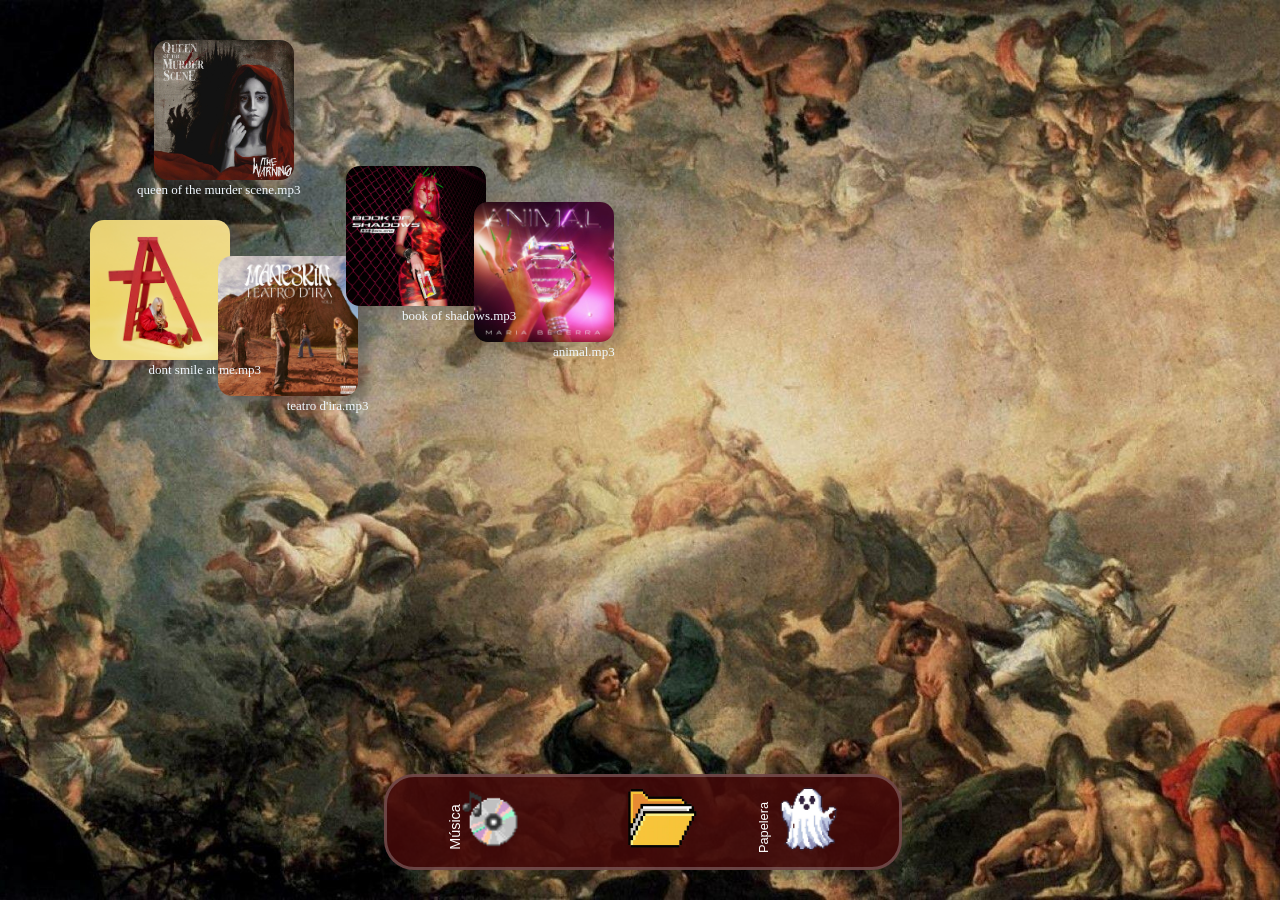
==== commit 99ca3f60: "cambio" ====
--- a/computador.html
+++ b/computador.html
@@ -39,10 +39,10 @@
         <div class="container">
         <div class="inferior" id="cinferior">
             <img class="carpeta" id="disco" src="assets/musicaa.png" height="107px" width="">
-        <button id="discom"><a href="disco.html">Música</a></button>
+            <button id="discom"><a href="disco.html">Música</a></button>
             <img class="carpeta" id="folder" src="assets/folder.png" height="100px" width="">         
             <img class="carpeta" id="papelera" src="assets/Papelera.png" height="100px" width="">
-        <button id="papeleram"><a href="papelera.html">Papelera</a></button>              
+            <button id="papeleram"><a href="papelera.html">Papelera</a></button>              
         </div>            
         </div>
 
@@ -92,12 +92,13 @@
         </div>
         </div>
 
-
-        <div id="copy">
-            <div id="ventan"></div>
-            <h2 id="tituloVentan">Emociones</h2>
-        </div>
-
+        <div id="pestañabierta">
+            <div id="pestaña">
+                <div id="laterap"></div>
+
+                <div id="bordp"></div>
+            </div>
+        </div>
 
 
         <div id="ventanaAbiertad">
@@ -140,7 +141,6 @@
             <h10 id="titulomocho">vent'anni</h10>
 
         </div>
-
         </div>
 
 
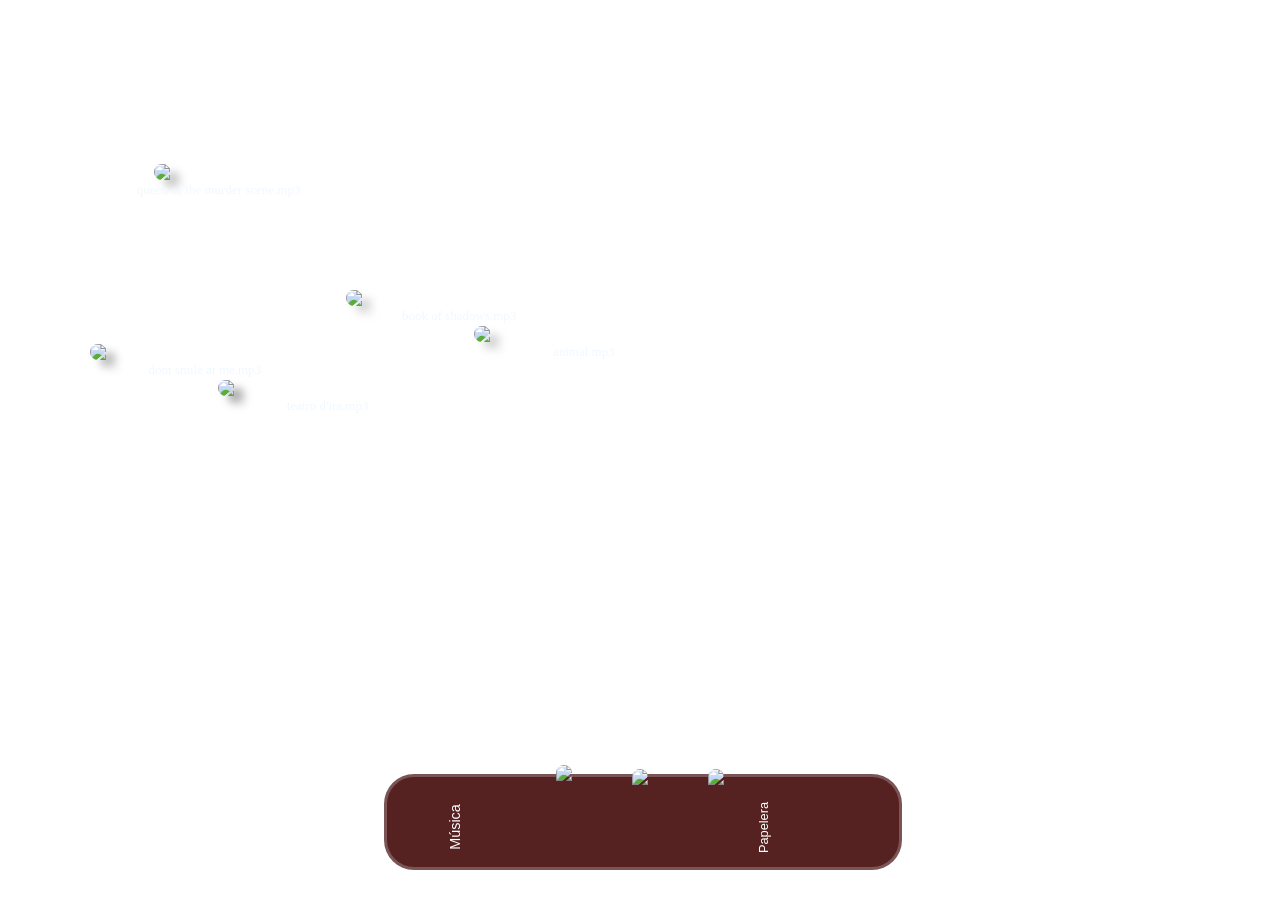
==== commit 3bc3d8c7: "draft 7" ====
--- a/computador.html
+++ b/computador.html
@@ -15,11 +15,11 @@
         <p id="textoInicial"></p>
 
         <div class="arriba">
-            <img class="album" id="uno" src="assets/billie.png" width="140px" height="">
-            <img class="album" id="dos" src="assets/maneskin.jpg" width="140px" height="">
-            <img class="album" id="tres"src="assets/solene.jpg" width="140px" height=""> 
-            <img class="album" id="cuatro" src="assets/maria.jpg" width="140px" height="">
-            <img class="album" id="cinco" src="assets/the warning.jpg" width="140px" height="">
+            <img class="album" id="uno" src="../Musicaentodo/assets/billie.png" width="140px" height="">
+            <img class="album" id="dos" src="../Musicaentodo/assets/maneskin.jpg" width="140px" height="">
+            <img class="album" id="tres"src="../Musicaentodo/assets/solene.jpg" width="140px" height=""> 
+            <img class="album" id="cuatro" src="../Musicaentodo/assets/maria.jpg" width="140px" height="">
+            <img class="album" id="cinco" src="../Musicaentodo/assets/the warning.jpg" width="140px" height="">
         </div>
 
 
@@ -38,10 +38,10 @@
 
         <div class="container">
         <div class="inferior" id="cinferior">
-            <img class="carpeta" id="disco" src="assets/musicaa.png" height="107px" width="">
+            <img class="carpeta" id="disco" src="../Musicaentodo/assets/musicaa.png" height="107px" width="">
             <button id="discom"><a href="disco.html">Música</a></button>
-            <img class="carpeta" id="folder" src="assets/folder.png" height="100px" width="">         
-            <img class="carpeta" id="papelera" src="assets/Papelera.png" height="100px" width="">
+            <img class="carpeta" id="folder" src="../Musicaentodo/assets/folder.png" height="100px" width="">         
+            <img class="carpeta" id="papelera" src="../Musicaentodo/assets/Papelera.png" height="100px" width="">
             <button id="papeleram"><a href="papelera.html">Papelera</a></button>              
         </div>            
         </div>
@@ -62,41 +62,58 @@
 
             <h2 id="tituloVentana"></h2>
 
-            <img class="billiev" id="buno" src="../assets/eilish.jpg">
+            <img class="billiev" id="buno" src="../Musicaentodo/assets/eilish.jpg">
             <h3 id="titulobuno">copycat</h3>
 
-            <img class="billiev" id="bdos" src="../assets/eilish.jpg">
+            <img class="billiev" id="bdos" src="../Musicaentodo/assets/eilish.jpg">
             <h4 id="titulobdos">idontwannabe<br> youanymore</h4>
 
-            <img class="billiev" id="btres" src="../assets/eilish.jpg">
+            <img class="billiev" id="btres" src="../Musicaentodo/assets/eilish.jpg">
             <h5 id="titulobtres">my boy</h5>
 
-            <img class="billiev" id="bcuatro" src="../assets/eilish.jpg">
+            <img class="billiev" id="bcuatro" src="../Musicaentodo/assets/eilish.jpg">
             <h6 id="titulobcuatro">watch</h6>
 
-            <img class="billiev" id="bcinco" src="../assets/eilish.jpg">
+            <img class="billiev" id="bcinco" src="../Musicaentodo/assets/eilish.jpg">
             <h7 id="titulobcinco">party favor</h7>
 
-            <img class="billiev" id="bseis" src="../assets/eilish.jpg">
+            <img class="billiev" id="bseis" src="../Musicaentodo/assets/eilish.jpg">
             <h8 id="titulobseis">bellyache</h8>
 
-            <img class="billiev" id="bsiete" src="../assets/eilish.jpg">
+            <img class="billiev" id="bsiete" src="../Musicaentodo/assets/eilish.jpg">
             <h9 id="titulobsiete">ocean eyes</h9>
 
-            <img class="billiev" id="bocho" src="../assets/eilish.jpg">
+            <img class="billiev" id="bocho" src="../Musicaentodo/assets/eilish.jpg">
             <h10 id="titulobocho">hostage</h10>
 
-            <img class="billiev" id="bnueve" src="../assets/eilish.jpg">
-            <h11 id="titulobnueve">&burn</h11>
 
         </div>
         </div>
 
         <div id="pestañabierta">
             <div id="pestaña">
-                <div id="laterap"></div>
-
                 <div id="bordp"></div>
+        
+                <div id="pcirculo"></div>
+                <div id="pcircudos"></div>
+                <div id="pcircutres"></div>
+                <div id="pbordebuscador"></div>
+                <div id="pbuscador"></div>
+                <h2 id="titupesta">Copycat.mp3</h2>
+                <h3 id="emu">Don't be cautious</h3>
+                <h4 id="emd">crossed the line</h4>
+                <h5 id="emt">tryna cop my manner</h5>
+                <h6 id="emc">Sorry, sorry, I'm sorry, sorry</h6>
+                <h7 id="emci">poison rain</h7>
+                <h8 id="ems">all you say are</h8>
+                <h9 id="emsi">MINE</h9>
+                <h10 id="emdi">You've run out of time</h10>
+                <h11 id="emon">you've been uninvited</h11>
+                <h12 id="emdo"> I'm your crime</h12>
+                <h13 id="emtr">everybody <br>knows my name</h13>
+                <h14 id="emca">copyCAT</h14>
+
+                <img id="notas" src="../Musicaentodo/assets/gatonotas.jpeg">
             </div>
         </div>
 
@@ -116,31 +133,59 @@
             <h2 id="tituloVentanad"></h2>
 
 
-            <img class="maneskinv" id="muno" src="../assets/maneskin.jpg">
+            <img class="maneskinv" id="muno" src="../Musicaentodo/assets/maneskin.jpg">
             <h3 id="titulomuno">zitti e buoni</h3>
 
-            <img class="maneskinv" id="mdos" src="../assets/maneskin.jpg">
+            <img class="maneskinv" id="mdos" src="../Musicaentodo/assets/maneskin.jpg">
             <h4 id="titulomdos">coraline</h4>
 
-            <img class="maneskinv" id="mtres" src="../assets/maneskin.jpg">
+            <img class="maneskinv" id="mtres" src="../Musicaentodo/assets/maneskin.jpg">
             <h5 id="titulomtres">lividi sui gomiti</h5>
 
-            <img class="maneskinv" id="mcuatro" src="../assets/maneskin.jpg">
+            <img class="maneskinv" id="mcuatro" src="../Musicaentodo/assets/maneskin.jpg">
             <h6 id="titulomcuatro">i wanna be <br> your slave</h6>
 
-            <img class="maneskinv" id="mcinco" src="../assets/maneskin.jpg">
+            <img class="maneskinv" id="mcinco" src="../Musicaentodo/assets/maneskin.jpg">
             <h7 id="titulomcinco">in nome del padre</h7>
 
-            <img class="maneskinv" id="mseis" src="../assets/maneskin.jpg">
+            <img class="maneskinv" id="mseis" src="../Musicaentodo/assets/maneskin.jpg">
             <h8 id="titulomseis">for your love</h8>
 
-            <img class="maneskinv" id="msiete" src="../assets/maneskin.jpg">
+            <img class="maneskinv" id="msiete" src="../Musicaentodo/assets/maneskin.jpg">
             <h9 id="titulomsiete">la paura del <br> buio</h9>
 
-            <img class="maneskinv" id="mocho" src="../assets/maneskin.jpg">
+            <img class="maneskinv" id="mocho" src="../Musicaentodo/assets/maneskin.jpg">
             <h10 id="titulomocho">vent'anni</h10>
 
         </div>
+        </div>
+
+
+        <div id="pestañabiertad">
+            <div id="pestañad">
+                <div id="bordpd"></div>
+        
+                <div id="pcirculod"></div>
+                <div id="pcircudosd"></div>
+                <div id="pcircutresd"></div>
+                <div id="pbordebuscadord"></div>
+                <div id="pbuscadord"></div>
+                <h2 id="titupestad">Copycat.mp3</h2>
+                <h3 id="emud">Show, never tell</h3>
+                <h4 id="emdd">she's heard before</h4>
+                <h5 id="emtd">i know you too well</h5>
+                <h6 id="emcd">If teardrops could be bottled</h6>
+                <h7 id="emcid">you break it</h7>
+                <h8 id="emsd">don't wanna be you</h8>
+                <h9 id="emsid">ANYMORE</h9>
+                <h10 id="emdid">Hands getting cold</h10>
+                <h11 id="emond">We've made every mistake</h11>
+                <h12 id="emdod">you're honest?</h12>
+                <h13 id="emtrd">If I love you<br> was a promise</h13>
+                <h14 id="emcad">idontwannabeyouanymore</h14>
+
+                <img id="notasd" src="../Musicaentodo/assets/idont.jpeg">
+            </div>
         </div>
 
 
@@ -158,25 +203,52 @@
             <h2 id="tituloVentanat"></h2>
 
 
-            <img class="solenev" id="suno" src="../assets/solenee.jpg">
+            <img class="solenev" id="suno" src="../Musicaentodo/assets/solenee.jpg">
             <h3 id="titulosuno">the flow</h3>
 
-            <img class="solenev" id="sdos" src="../assets/solenee.jpg">
+            <img class="solenev" id="sdos" src="../Musicaentodo/assets/solenee.jpg">
             <h4 id="titulosdos">honey drop</h4>
 
-            <img class="solenev" id="stres" src="../assets/solenee.jpg">
+            <img class="solenev" id="stres" src="../Musicaentodo/assets/solenee.jpg">
             <h5 id="titulostres">third quarter <br> moon</h5>
 
-            <img class="solenev" id="scuatro" src="../assets/solenee.jpg">
+            <img class="solenev" id="scuatro" src="../Musicaentodo/assets/solenee.jpg">
             <h6 id="tituloscuatro">uncrossing</h6>
 
-            <img class="solenev" id="scinco" src="../assets/solenee.jpg">
+            <img class="solenev" id="scinco" src="../Musicaentodo/assets/solenee.jpg">
             <h7 id="tituloscinco">feed your soul</h7>
 
         </div>
 
         </div>
 
+
+        <div id="pestañabiertat">
+            <div id="pestañat">
+                <div id="bordpt"></div>
+        
+                <div id="pcirculot"></div>
+                <div id="pcircudost"></div>
+                <div id="pcircutrest"></div>
+                <div id="pbordebuscadort"></div>
+                <div id="pbuscadort"></div>
+                <h2 id="titupestat">My boy</h2>
+                <h3 id="emut">Love, love, love</h3>
+                <h4 id="emdt">He cuts 'em off</h4>
+                <h5 id="emtt">My boy's being sus</h5>
+                <h6 id="emct">love my split ends</h6>
+                <h7 id="emcit">hell ain't honest</h7>
+                <h8 id="emst">shady enough</h8>
+                <h9 id="emsit">DUDE</h9>
+                <h10 id="emdit">he's just a shadow</h10>
+                <h11 id="emont">He ain't a man</h11>
+                <h12 id="emdot">loves his friends</h12>
+                <h13 id="emtrt">Don't love me <br>like he promised</h13>
+                <h14 id="emcat">my boy</h14>
+
+                <img id="notast" src="../Musicaentodo/assets/myboy.jpeg">
+            </div>
+        </div>
 
         <div id="ventanaAbiertac">
         <div id="ventanac">
@@ -192,36 +264,176 @@
             <h2 id="tituloVentanac"></h2>
 
 
-            <img class="mariav" id="mbuno" src="../assets/becerra.jpeg">
+            <img class="mariav" id="mbuno" src="../Musicaentodo/assets/becerra.jpeg">
             <h3 id="titulombuno">animal</h3>
 
-            <img class="mariav" id="mbdos" src="../assets/becerra.jpeg">
+            <img class="mariav" id="mbdos" src="../Musicaentodo/assets/becerra.jpeg">
             <h4 id="titulombdos">a solas</h4>
 
-            <img class="mariav" id="mbtres" src="../assets/becerra.jpeg">
+            <img class="mariav" id="mbtres" src="../Musicaentodo/assets/becerra.jpeg">
             <h5 id="titulombtres">cerquita de ti</h5>
 
-            <img class="mariav" id="mbcuatro" src="../assets/becerra.jpeg">
+            <img class="mariav" id="mbcuatro" src="../Musicaentodo/assets/becerra.jpeg">
             <h6 id="titulombcuatro">acaramelao</h6>
 
-            <img class="mariav" id="mbcinco" src="../assets/becerra.jpeg">
+            <img class="mariav" id="mbcinco" src="../Musicaentodo/assets/becerra.jpeg">
             <h7 id="titulombcinco">cázame</h7>
 
-            <img class="mariav" id="mbseis" src="../assets/becerra.jpeg">
+            <img class="mariav" id="mbseis" src="../Musicaentodo/assets/becerra.jpeg">
             <h8 id="titulombseis">mi debilidad</h8>
 
-            <img class="mariav" id="mbsiete" src="../assets/becerra.jpeg">
+            <img class="mariav" id="mbsiete" src="../Musicaentodo/assets/becerra.jpeg">
             <h9 id="titulombsiete">hace rato</h9>
 
-            <img class="mariav" id="mbocho" src="../assets/becerra.jpeg">
+            <img class="mariav" id="mbocho" src="../Musicaentodo/assets/becerra.jpeg">
             <h10 id="titulombocho">hipnotiza'</h10>
 
-            <img class="mariav" id="mbnueve" src="../assets/becerra.jpeg">
+            <img class="mariav" id="mbnueve" src="../Musicaentodo/assets/becerra.jpeg">
             <h11 id="titulombnueve">episodios</h11>
 
         </div>
 
         </div>
+       
+        <div id="pestañabiertac">
+            <div id="pestañac">
+                <div id="bordpc"></div>
+        
+                <div id="pcirculoc"></div>
+                <div id="pcircudosc"></div>
+                <div id="pcircutresc"></div>
+                <div id="pbordebuscadorc"></div>
+                <div id="pbuscadorc"></div>
+                <h2 id="titupestac">Watch</h2>
+                <h3 id="emuc">call my name</h3>
+                <h4 id="emdc">were meant to be</h4>
+                <h5 id="emtc">what you wanna see</h5>
+                <h6 id="emcc">back to ask it out</h6>
+                <h7 id="emcic">my demands aren't high</h7>
+                <h8 id="emsc">come runnin'?</h8>
+                <h9 id="emsic">NEVER</h9>
+                <h10 id="emdic">Your lies will never</h10>
+                <h11 id="emonc">now I'm free</h11>
+                <h12 id="emdoc">never let you back</h12>
+                <h13 id="emtrc">Your love feels <br>so fake</h13>
+                <h14 id="emcac">watch</h14>
+
+                <img id="notasc" src="../Musicaentodo/assets/watch.jpeg">
+            </div>
+        </div>
+
+
+
+        <div id="pestañabiertaci">
+            <div id="pestañaci">
+                <div id="bordpci"></div>
+        
+                <div id="pcirculoci"></div>
+                <div id="pcircudosci"></div>
+                <div id="pcircutresci"></div>
+                <div id="pbordebuscadorci"></div>
+                <div id="pbuscadorci"></div>
+                <h2 id="titupestaci">Party Favor</h2>
+                <h3 id="emuci">leave a message</h3>
+                <h4 id="emdci">that's bullshit</h4>
+                <h5 id="emtci">I hate to do this</h5>
+                <h6 id="emcci">the wrong words</h6>
+                <h7 id="emcici">I'm not your party favor</h7>
+                <h8 id="emsci">Happy birthday</h8>
+                <h9 id="emsici">BETTER</h9>
+                <h10 id="emdici">mishear all my songs</h10>
+                <h11 id="emonci">just forget it</h11>
+                <h12 id="emdoci">I'll call the cops</h12>
+                <h13 id="emtrci">when you've <br>got a minute</h13>
+                <h14 id="emcaci">party favor</h14>
+
+                <img id="notasci" src="../Musicaentodo/assets/party.jpeg">
+            </div>
+        </div>
+
+
+        <div id="pestañabiertas">
+            <div id="pestañas">
+                <div id="bordps"></div>
+        
+                <div id="pcirculos"></div>
+                <div id="pcircudoss"></div>
+                <div id="pcircutress"></div>
+                <div id="pbordebuscadors"></div>
+                <div id="pbuscadors"></div>
+                <h2 id="titupestas">Bellyache</h2>
+                <h3 id="emus">Sittin' all alone</h3>
+                <h4 id="emds">It's kinda funny</h4>
+                <h5 id="emts">bitin' my nails</h5>
+                <h6 id="emcs">Where's my mind?</h6>
+                <h7 id="emcis">My V is for Vendetta</h7>
+                <h8 id="emss">Lay their bodies</h8>
+                <h9 id="emsis">AREN'T FAR</h9>
+                <h10 id="emdis"> I got a bellyache</h10>
+                <h11 id="emons">I left my lover</h11>
+                <h12 id="emdos">I'll call the cops</h12>
+                <h13 id="emtrs">Lookin' through my <br>room for the money</h13>
+                <h14 id="emcas">bellyache</h14>
+
+                <img id="notass" src="../Musicaentodo/assets/bellyache.jpeg">
+            </div>
+        </div>
+
+
+        <div id="pestañabiertao">
+            <div id="pestañao">
+                <div id="bordpo"></div>
+        
+                <div id="pcirculoo"></div>
+                <div id="pcircudoso"></div>
+                <div id="pcircutreso"></div>
+                <div id="pbordebuscadoro"></div>
+                <div id="pbuscadoro"></div>
+                <h2 id="titupestao">Hostage</h2>
+                <h3 id="emuo">Alone with you</h3>
+                <h4 id="emdo">your fingertips</h4>
+                <h5 id="emto">I'll build a wall</h5>
+                <h6 id="emco">Just let me </h6>
+                <h7 id="emcio">I wanna steal your soul</h7>
+                <h8 id="emso">You're all I wanted</h8>
+                <h9 id="emsio">FEELS</h9>
+                <h10 id="emdio">stay a sec</h10>
+                <h11 id="emono">Kiss me</h11>
+                <h12 id="emdoo">crawl inside your veins </h12>
+                <h13 id="emtro">Hold you like a hostage</h13>
+                <h14 id="emcao">hostage</h14>
+
+                <img id="notaso" src="../Musicaentodo/assets/hostage.jpeg">
+            </div>
+        </div>
+
+
+        <div id="pestañabiertasi">
+            <div id="pestañasi">
+                <div id="bordpsi"></div>
+        
+                <div id="pcirculosi"></div>
+                <div id="pcircudossi"></div>
+                <div id="pcircutressi"></div>
+                <div id="pbordebuscadorsi"></div>
+                <div id="pbuscadorsi"></div>
+                <h2 id="titupestasi">Ocean eyes</h2>
+                <h3 id="emusi">Those ocean eyes</h3>
+                <h4 id="emdsi">No fair</h4>
+                <h5 id="emtsi">Can't stop thinkin'</h5>
+                <h6 id="emcsi">make me cry</h6>
+                <h7 id="emcisi">a world gone blind</h7>
+                <h8 id="emssi">with a diamond mind</h8>
+                <h9 id="emsisi">I'M SCARED</h9>
+                <h10 id="emdisi">He left her lonely</h10>
+                <h11 id="emonsi">Burning cities</h11>
+                <h12 id="emdosi">Fifteen flares inside </h12>
+                <h13 id="emtrsi">I've been watchin' you</h13>
+                <h14 id="emcasi">ocean eyes</h14>
+
+                <img id="notaso" src="../Musicaentodo/assets/ocean.jpeg">
+            </div>
+        </div>        
 
 
         <div id="ventanaAbiertaq">
@@ -238,31 +450,31 @@
             <h2 id="tituloVentanaq"></h2>
 
 
-            <img class="warningv" id="wuno" src="../assets/warning.jpg">
+            <img class="warningv" id="wuno" src="../Musicaentodo/assets/warning.jpg">
             <h3 id="titulowuno">dust to dust</h3>
 
-            <img class="warningv" id="wdos" src="../assets/warning.jpg">
+            <img class="warningv" id="wdos" src="../Musicaentodo/assets/warning.jpg">
             <h4 id="titulowdos">crimson queen</h4>
 
-            <img class="warningv" id="wtres" src="../assets/warning.jpg">
+            <img class="warningv" id="wtres" src="../Musicaentodo/assets/warning.jpg">
             <h5 id="titulowtres">ugh</h5>
 
-            <img class="warningv" id="wcuatro" src="../assets/warning.jpg">
+            <img class="warningv" id="wcuatro" src="../Musicaentodo/assets/warning.jpg">
             <h6 id="titulowcuatro">the one</h6>
 
-            <img class="warningv" id="wcinco" src="../assets/warning.jpg">
+            <img class="warningv" id="wcinco" src="../Musicaentodo/assets/warning.jpg">
             <h7 id="titulowcinco">stalker</h7>
 
-            <img class="warningv" id="wseis" src="../assets/warning.jpg">
+            <img class="warningv" id="wseis" src="../Musicaentodo/assets/warning.jpg">
             <h8 id="titulowseis">red hands <br> never fade</h8>
 
-            <img class="warningv" id="wsiete" src="../assets/warning.jpg">
+            <img class="warningv" id="wsiete" src="../Musicaentodo/assets/warning.jpg">
             <h9 id="titulowsiete">the sacrifice</h9>
 
-            <img class="warningv" id="wocho" src="../assets/warning.jpg">
+            <img class="warningv" id="wocho" src="../Musicaentodo/assets/warning.jpg">
             <h10 id="titulowocho">sinister smiles</h10>
 
-            <img class="warningv" id="wnueve" src="../assets/warning.jpg">
+            <img class="warningv" id="wnueve" src="../Musicaentodo/assets/warning.jpg">
             <h11 id="titulownueve">queen of the <br> murder scene</h11>
 
 
--- a/computador.css
+++ b/computador.css
@@ -1,5 +1,5 @@
 body {
-    background-image: url("../assets/fondoange.jpg");
+    background-image: url("../Musicaentodo/assets/fondoange.jpg");
     background-repeat: no-repeat;
     background-size: cover;
     background-attachment: fixed;
@@ -1197,7 +1197,6 @@
 }
 
 
-
 #bordeq{
   width: 100%;
   height: 10%;
@@ -1447,14 +1446,1713 @@
 /* inferior*/
 
 
-#ventan{
+#pestaña{
     width: 58vw;
     height: 67vh;
     position: absolute;
-    top: 3%;
-    right: 39%;
-    background: #422908f5;
+    top: 9%;
+    left: 30%;
+    background: #300404f5;
     display: none;
     border-radius: 4%;
-    overflow: hidden;
+}
+
+#notas{
+  position: absolute;
+  max-height: 67%;
+  width: auto;
+  top: 24%;
+  left:27%;
+  border-radius: 8%;
+  box-shadow: 2px 2px 20px rgba(100, 51, 47, 0.979);
+  
+}
+
+#emu{
+  font-size: 1.2em;
+  font-family: 'Courier New', Courier, monospace;
+  text-align: center;
+  position: absolute;
+  top: 20%;
+  left:2%;
+  color: rgb(184, 159, 159);
+  font-weight: 100;
+}
+
+#emd{
+  font-size: 1.1em;
+  font-family:Georgia, 'Times New Roman', Times, serif;
+  text-align: center;
+  position: absolute;
+  top: 29%;
+  left:5%;
+  color: rgb(184, 159, 159);
+  font-weight: 100;
+}
+#emt{
+  font-size: 1em;
+  font-family: 'Courier New', Courier, monospace;
+  text-align: center;
+  position: absolute;
+  top: 39%;
+  left:1%;
+  color: rgb(184, 159, 159);
+  font-weight: 100;
+}
+#emc{
+  font-size: 1em;
+  font-family:Impact, Haettenschweiler, 'Arial Narrow Bold', sans-serif;
+  text-align: center;
+  position: absolute;
+  top: 64%;
+  left:8.6%;
+  color: rgb(184, 159, 159);
+  font-weight: 200;
+  transform: rotate(-90deg);
+}
+
+#emci{
+  font-size: 1.1em;
+  font-family:Georgia, 'Times New Roman', Times, serif;
+  text-align: center;
+  position: absolute;
+  top: 56%;
+  left:2%;
+  color: rgb(184, 159, 159);
+  font-weight: 100;
+}
+#ems{
+  font-size: 1em;
+  font-family:Verdana, Geneva, Tahoma, sans-serif;
+  text-align: center;
+  position: absolute;
+  top: 86%;
+  left:2%;
+  color: rgb(184, 159, 159);
+  font-weight: 100;
+}
+
+#emsi{
+  font-size: 3em;
+  font-family:Cambria, Cochin, Georgia, Times, 'Times New Roman', serif;
+  text-align: center;
+  position: absolute;
+  top: 67%;
+  left:2.7%;
+  color: rgb(184, 159, 159);
+  font-weight: 200;
+}
+
+#emdi{
+  font-size: 1em;
+  font-family:Arial, Helvetica, sans-serif;
+  text-align: center;
+  position: absolute;
+  top: 24%;
+  right:2%;
+  color: rgb(184, 159, 159);
+  font-weight: 100;
+}
+
+#emon{
+  font-size: 1.7em;
+  font-family:'Gill Sans', 'Gill Sans MT', Calibri, 'Trebuchet MS', sans-serif;
+  text-align: center;
+  position: absolute;
+  top: 54%;
+  right:4%;
+  color: rgb(184, 159, 159);
+  font-weight: 100;
+  transform: rotate(90deg)
+}
+
+#emdo{
+  font-size: 0.8em;
+  font-family:'Courier New', Courier, monospace;
+  text-align: center;
+  position: absolute;
+  top: 64%;
+  right:3%;
+  color: rgb(184, 159, 159);
+  font-weight: 100;
+}
+
+#emtr{
+  font-size: 0.8em;
+  font-family: 'Franklin Gothic Medium', 'Arial Narrow', Arial, sans-serif;
+  text-align: center;
+  position: absolute;
+  top: 44%;
+  right:3%;
+  color: rgb(184, 159, 159);
+  font-weight: 100;
+}
+
+#emca{
+  font-size: 2.1em;
+  font-family:'Segoe UI', Tahoma, Geneva, Verdana, sans-serif;
+  text-align: center;
+  position: absolute;
+  top: 87%;
+  right:3%;
+  color: rgb(184, 159, 159);
+  font-weight: 100;
+}
+
+
+#pbordebuscador{
+  width:768px;
+  height:40px;
+  background-color:#2c0a0af5;
+  position:absolute;
+  top: 10%;
+  left: 0.1%;
+}
+
+#pbuscador {
+  width: 40%;
+  height: 4.6%;
+  border-radius:20px;
+  background-color:rgba(100, 51, 47, 0.979);
+  position:absolute;
+  top:11.8%;
+  left: 33%; 
+}
+
+#bordp{
+  width: 100%;
+  height: 10%;
+  background-color: #300404f5;
+  position: absolute;
+  top: 0.1%;
+}
+
+#pcirculo{
+  width:3.4%;
+  height: 5%;
+  background-color: rgb(109, 12, 12);
+  border-radius: 50%;
+  position: absolute;
+  bottom: 92.5%;
+  right: 92%;
+}
+
+#pcircudos{
+  width:3.4%;
+  height:5%;
+  background-color: rgb(196, 196, 49);
+  border-radius: 50%;
+  position:absolute;
+  bottom: 92.5%;
+  right: 87%;
+}
+
+#pcircutres{
+  width: 3.4%;
+  height:5%;
+  background-color: rgb(22, 122, 22);
+  border-radius: 50%;
+  position: absolute;
+  bottom: 92.5%;
+  right: 81.6%;
+}
+
+/* otros */
+
+#pestañad{
+    width: 58vw;
+    height: 67vh;
+    position: absolute;
+    top: 9%;
+    left: 30%;
+    background: #300404f5;
+    display: none;
+    border-radius: 4%;
+}
+
+#notasd{
+  position: absolute;
+  max-height: 67%;
+  width: auto;
+  top: 24%;
+  left:27%;
+  border-radius: 8%;
+  box-shadow: 2px 2px 20px rgba(100, 51, 47, 0.979);
+  
+}
+
+#emud{
+  font-size: 1.2em;
+  font-family: 'Courier New', Courier, monospace;
+  text-align: center;
+  position: absolute;
+  top: 20%;
+  left:2%;
+  color: rgb(184, 159, 159);
+  font-weight: 100;
+}
+
+#emdd{
+  font-size: 1.1em;
+  font-family:Georgia, 'Times New Roman', Times, serif;
+  text-align: center;
+  position: absolute;
+  top: 29%;
+  left:5%;
+  color: rgb(184, 159, 159);
+  font-weight: 100;
+}
+#emtd{
+  font-size: 1em;
+  font-family: 'Courier New', Courier, monospace;
+  text-align: center;
+  position: absolute;
+  top: 39%;
+  left:1%;
+  color: rgb(184, 159, 159);
+  font-weight: 100;
+}
+#emcd{
+  font-size: 1em;
+  font-family:Impact, Haettenschweiler, 'Arial Narrow Bold', sans-serif;
+  text-align: center;
+  position: absolute;
+  top: 64%;
+  left:10%;
+  color: rgb(184, 159, 159);
+  font-weight: 200;
+  transform: rotate(-90deg);
+}
+
+#emcid{
+  font-size: 1.1em;
+  font-family:Georgia, 'Times New Roman', Times, serif;
+  text-align: center;
+  position: absolute;
+  top: 56%;
+  left:2%;
+  color: rgb(184, 159, 159);
+  font-weight: 100;
+}
+#emsd{
+  font-size: 0.7em;
+  font-family:Verdana, Geneva, Tahoma, sans-serif;
+  text-align: center;
+  position: absolute;
+  top: 86%;
+  left:2%;
+  color: rgb(184, 159, 159);
+  font-weight: 100;
+}
+
+#emsid{
+  font-size: 1.6em;
+  font-family:Cambria, Cochin, Georgia, Times, 'Times New Roman', serif;
+  text-align: center;
+  position: absolute;
+  top: 69%;
+  left:2.7%;
+  color: rgb(184, 159, 159);
+  font-weight: 200;
+}
+
+#emdid{
+  font-size: 1em;
+  font-family:Arial, Helvetica, sans-serif;
+  text-align: center;
+  position: absolute;
+  top: 24%;
+  right:2%;
+  color: rgb(184, 159, 159);
+  font-weight: 100;
+}
+
+#emond{
+  font-size: 1.5em;
+  font-family:'Gill Sans', 'Gill Sans MT', Calibri, 'Trebuchet MS', sans-serif;
+  text-align: center;
+  position: absolute;
+  top: 54%;
+  right:2.6%;
+  color: rgb(184, 159, 159);
+  font-weight: 100;
+  transform: rotate(90deg)
+}
+
+#emdod{
+  font-size: 0.8em;
+  font-family:'Courier New', Courier, monospace;
+  text-align: center;
+  position: absolute;
+  top: 64%;
+  right:3%;
+  color: rgb(184, 159, 159);
+  font-weight: 100;
+}
+
+#emtrd{
+  font-size: 0.8em;
+  font-family: 'Franklin Gothic Medium', 'Arial Narrow', Arial, sans-serif;
+  text-align: center;
+  position: absolute;
+  top: 44%;
+  right:3%;
+  color: rgb(184, 159, 159);
+  font-weight: 100;
+}
+
+#emcad{
+  font-size: 1.4em;
+  font-family:'Segoe UI', Tahoma, Geneva, Verdana, sans-serif;
+  text-align: center;
+  position: absolute;
+  top: 91%;
+  right:3%;
+  color: rgb(184, 159, 159);
+  font-weight: 100;
+}
+
+
+#pbordebuscadord{
+  width:768px;
+  height:40px;
+  background-color:#2c0a0af5;
+  position:absolute;
+  top: 10%;
+  left: 0.1%;
+}
+
+#pbuscadord {
+  width: 40%;
+  height: 4.6%;
+  border-radius:20px;
+  background-color:rgba(100, 51, 47, 0.979);
+  position:absolute;
+  top:11.8%;
+  left: 33%; 
+}
+
+#bordpd{
+  width: 100%;
+  height: 10%;
+  background-color: #300404f5;
+  position: absolute;
+  top: 0.1%;
+}
+
+#pcirculod{
+  width:3.4%;
+  height: 5%;
+  background-color: rgb(109, 12, 12);
+  border-radius: 50%;
+  position: absolute;
+  bottom: 92.5%;
+  right: 92%;
+}
+
+#pcircudosd{
+  width:3.4%;
+  height:5%;
+  background-color: rgb(196, 196, 49);
+  border-radius: 50%;
+  position:absolute;
+  bottom: 92.5%;
+  right: 87%;
+}
+
+#pcircutresd{
+  width: 3.4%;
+  height:5%;
+  background-color: rgb(22, 122, 22);
+  border-radius: 50%;
+  position: absolute;
+  bottom: 92.5%;
+  right: 81.6%;
+}
+
+/*otro 2*/
+
+#pestañat{
+    width: 58vw;
+    height: 67vh;
+    position: absolute;
+    top: 9%;
+    left: 30%;
+    background: #300404f5;
+    display: none;
+    border-radius: 4%;
+}
+
+#notast{
+  position: absolute;
+  max-height: 67%;
+  width: auto;
+  top: 24%;
+  left:27%;
+  border-radius: 8%;
+  box-shadow: 2px 2px 20px rgba(100, 51, 47, 0.979);
+  
+}
+
+#emut{
+  font-size: 1.2em;
+  font-family: 'Courier New', Courier, monospace;
+  text-align: center;
+  position: absolute;
+  top: 20%;
+  left:2%;
+  color: rgb(184, 159, 159);
+  font-weight: 100;
+}
+
+#emdt{
+  font-size: 1.1em;
+  font-family:Georgia, 'Times New Roman', Times, serif;
+  text-align: center;
+  position: absolute;
+  top: 29%;
+  left:5%;
+  color: rgb(184, 159, 159);
+  font-weight: 100;
+}
+#emtt{
+  font-size: 1em;
+  font-family: 'Courier New', Courier, monospace;
+  text-align: center;
+  position: absolute;
+  top: 39%;
+  left:1%;
+  color: rgb(184, 159, 159);
+  font-weight: 100;
+}
+#emct{
+  font-size: 1em;
+  font-family:Impact, Haettenschweiler, 'Arial Narrow Bold', sans-serif;
+  text-align: center;
+  position: absolute;
+  top: 65%;
+  left:12%;
+  color: rgb(184, 159, 159);
+  font-weight: 200;
+  transform: rotate(-90deg);
+}
+
+#emcit{
+  font-size: 1.1em;
+  font-family:Georgia, 'Times New Roman', Times, serif;
+  text-align: center;
+  position: absolute;
+  top: 56%;
+  left:2%;
+  color: rgb(184, 159, 159);
+  font-weight: 100;
+}
+#emst{
+  font-size: 0.7em;
+  font-family:Verdana, Geneva, Tahoma, sans-serif;
+  text-align: center;
+  position: absolute;
+  top: 86%;
+  left:2%;
+  color: rgb(184, 159, 159);
+  font-weight: 100;
+}
+
+#emsit{
+  font-size: 1.6em;
+  font-family:Cambria, Cochin, Georgia, Times, 'Times New Roman', serif;
+  text-align: center;
+  position: absolute;
+  top: 69%;
+  left:2.7%;
+  color: rgb(184, 159, 159);
+  font-weight: 200;
+}
+
+#emdit{
+  font-size: 1em;
+  font-family:Arial, Helvetica, sans-serif;
+  text-align: center;
+  position: absolute;
+  top: 24%;
+  right:2%;
+  color: rgb(184, 159, 159);
+  font-weight: 100;
+}
+
+#emont{
+  font-size: 1.5em;
+  font-family:'Gill Sans', 'Gill Sans MT', Calibri, 'Trebuchet MS', sans-serif;
+  text-align: center;
+  position: absolute;
+  top: 54%;
+  right:14%;
+  color: rgb(184, 159, 159);
+  font-weight: 100;
+  transform: rotate(90deg)
+}
+
+#emdot{
+  font-size: 0.8em;
+  font-family:'Courier New', Courier, monospace;
+  text-align: center;
+  position: absolute;
+  top: 64%;
+  right:3%;
+  color: rgb(184, 159, 159);
+  font-weight: 100;
+}
+
+#emtrt{
+  font-size: 0.8em;
+  font-family: 'Franklin Gothic Medium', 'Arial Narrow', Arial, sans-serif;
+  text-align: center;
+  position: absolute;
+  top: 44%;
+  right:3%;
+  color: rgb(184, 159, 159);
+  font-weight: 100;
+}
+
+#emcat{
+  font-size: 1.4em;
+  font-family:'Segoe UI', Tahoma, Geneva, Verdana, sans-serif;
+  text-align: center;
+  position: absolute;
+  top: 91%;
+  right:3%;
+  color: rgb(184, 159, 159);
+  font-weight: 100;
+}
+
+
+#pbordebuscadort{
+  width:768px;
+  height:40px;
+  background-color:#2c0a0af5;
+  position:absolute;
+  top: 10%;
+  left: 0.1%;
+}
+
+#pbuscadort {
+  width: 40%;
+  height: 4.6%;
+  border-radius:20px;
+  background-color:rgba(100, 51, 47, 0.979);
+  position:absolute;
+  top:11.8%;
+  left: 33%; 
+}
+
+#bordpt{
+  width: 100%;
+  height: 10%;
+  background-color: #300404f5;
+  position: absolute;
+  top: 0.1%;
+}
+
+#pcirculot{
+  width:3.4%;
+  height: 5%;
+  background-color: rgb(109, 12, 12);
+  border-radius: 50%;
+  position: absolute;
+  bottom: 92.5%;
+  right: 92%;
+}
+
+#pcircudost{
+  width:3.4%;
+  height:5%;
+  background-color: rgb(196, 196, 49);
+  border-radius: 50%;
+  position:absolute;
+  bottom: 92.5%;
+  right: 87%;
+}
+
+#pcircutrest{
+  width: 3.4%;
+  height:5%;
+  background-color: rgb(22, 122, 22);
+  border-radius: 50%;
+  position: absolute;
+  bottom: 92.5%;
+  right: 81.6%;
+}
+
+
+/* otro 3*/
+
+
+#pestañac{
+    width: 58vw;
+    height: 67vh;
+    position: absolute;
+    top: 9%;
+    left: 30%;
+    background: #300404f5;
+    display: none;
+    border-radius: 4%;
+}
+
+#notasc{
+  position: absolute;
+  max-height: 67%;
+  width: auto;
+  top: 24%;
+  left:27%;
+  border-radius: 8%;
+  box-shadow: 2px 2px 20px rgba(100, 51, 47, 0.979);
+  
+}
+
+#emuc{
+  font-size: 1.2em;
+  font-family: 'Courier New', Courier, monospace;
+  text-align: center;
+  position: absolute;
+  top: 20%;
+  left:2%;
+  color: rgb(184, 159, 159);
+  font-weight: 100;
+}
+
+#emdc{
+  font-size: 1.1em;
+  font-family:Georgia, 'Times New Roman', Times, serif;
+  text-align: center;
+  position: absolute;
+  top: 29%;
+  left:5%;
+  color: rgb(184, 159, 159);
+  font-weight: 100;
+}
+#emtc{
+  font-size: 1em;
+  font-family: 'Courier New', Courier, monospace;
+  text-align: center;
+  position: absolute;
+  top: 39%;
+  left:1%;
+  color: rgb(184, 159, 159);
+  font-weight: 100;
+}
+#emcc{
+  font-size: 1em;
+  font-family:Impact, Haettenschweiler, 'Arial Narrow Bold', sans-serif;
+  text-align: center;
+  position: absolute;
+  top: 67%;
+  left:14%;
+  color: rgb(184, 159, 159);
+  font-weight: 200;
+  transform: rotate(-90deg);
+}
+
+#emcic{
+  font-size: 1.1em;
+  font-family:Georgia, 'Times New Roman', Times, serif;
+  text-align: center;
+  position: absolute;
+  top: 56%;
+  left:2%;
+  color: rgb(184, 159, 159);
+  font-weight: 100;
+}
+#emsc{
+  font-size: 0.7em;
+  font-family:Verdana, Geneva, Tahoma, sans-serif;
+  text-align: center;
+  position: absolute;
+  top: 86%;
+  left:2%;
+  color: rgb(184, 159, 159);
+  font-weight: 100;
+}
+
+#emsic{
+  font-size: 1.6em;
+  font-family:Cambria, Cochin, Georgia, Times, 'Times New Roman', serif;
+  text-align: center;
+  position: absolute;
+  top: 69%;
+  left:2.7%;
+  color: rgb(184, 159, 159);
+  font-weight: 200;
+}
+
+#emdic{
+  font-size: 1em;
+  font-family:Arial, Helvetica, sans-serif;
+  text-align: center;
+  position: absolute;
+  top: 24%;
+  right:2%;
+  color: rgb(184, 159, 159);
+  font-weight: 100;
+}
+
+#emonc{
+  font-size: 1.5em;
+  font-family:'Gill Sans', 'Gill Sans MT', Calibri, 'Trebuchet MS', sans-serif;
+  text-align: center;
+  position: absolute;
+  top: 54%;
+  right:14%;
+  color: rgb(184, 159, 159);
+  font-weight: 100;
+  transform: rotate(90deg);
+}
+
+#emdoc{
+  font-size: 0.8em;
+  font-family:'Courier New', Courier, monospace;
+  text-align: center;
+  position: absolute;
+  top: 64%;
+  right:2%;
+  color: rgb(184, 159, 159);
+  font-weight: 100;
+}
+
+#emtrc{
+  font-size: 0.8em;
+  font-family: 'Franklin Gothic Medium', 'Arial Narrow', Arial, sans-serif;
+  text-align: center;
+  position: absolute;
+  top: 44%;
+  right:3%;
+  color: rgb(184, 159, 159);
+  font-weight: 100;
+}
+
+#emcac{
+  font-size: 1.4em;
+  font-family:'Segoe UI', Tahoma, Geneva, Verdana, sans-serif;
+  text-align: center;
+  position: absolute;
+  top: 91%;
+  right:3%;
+  color: rgb(184, 159, 159);
+  font-weight: 100;
+}
+
+
+#pbordebuscadorc{
+  width:768px;
+  height:40px;
+  background-color:#2c0a0af5;
+  position:absolute;
+  top: 10%;
+  left: 0.1%;
+}
+
+#pbuscadorc {
+  width: 40%;
+  height: 4.6%;
+  border-radius:20px;
+  background-color:rgba(100, 51, 47, 0.979);
+  position:absolute;
+  top:11.8%;
+  left: 33%; 
+}
+
+#bordpc{
+  width: 100%;
+  height: 10%;
+  background-color: #300404f5;
+  position: absolute;
+  top: 0.1%;
+}
+
+#pcirculoc{
+  width:3.4%;
+  height: 5%;
+  background-color: rgb(109, 12, 12);
+  border-radius: 50%;
+  position: absolute;
+  bottom: 92.5%;
+  right: 92%;
+}
+
+#pcircudosc{
+  width:3.4%;
+  height:5%;
+  background-color: rgb(196, 196, 49);
+  border-radius: 50%;
+  position:absolute;
+  bottom: 92.5%;
+  right: 87%;
+}
+
+#pcircutresc{
+  width: 3.4%;
+  height:5%;
+  background-color: rgb(22, 122, 22);
+  border-radius: 50%;
+  position: absolute;
+  bottom: 92.5%;
+  right: 81.6%;
+}
+
+
+/* otro */
+
+
+#pestañaci{
+    width: 58vw;
+    height: 67vh;
+    position: absolute;
+    top: 9%;
+    left: 30%;
+    background: #300404f5;
+    display: none;
+    border-radius: 4%;
+}
+
+#notasci{
+  position: absolute;
+  max-height: 67%;
+  width: auto;
+  top: 24%;
+  left:27%;
+  border-radius: 8%;
+  box-shadow: 2px 2px 20px rgba(100, 51, 47, 0.979);
+  
+}
+
+#emuci{
+  font-size: 1.2em;
+  font-family: 'Courier New', Courier, monospace;
+  text-align: center;
+  position: absolute;
+  top: 20%;
+  left:2%;
+  color: rgb(184, 159, 159);
+  font-weight: 100;
+}
+
+#emdci{
+  font-size: 1.1em;
+  font-family:Georgia, 'Times New Roman', Times, serif;
+  text-align: center;
+  position: absolute;
+  top: 29%;
+  left:5%;
+  color: rgb(184, 159, 159);
+  font-weight: 100;
+}
+#emtci{
+  font-size: 1em;
+  font-family: 'Courier New', Courier, monospace;
+  text-align: center;
+  position: absolute;
+  top: 39%;
+  left:1%;
+  color: rgb(184, 159, 159);
+  font-weight: 100;
+}
+#emcci{
+  font-size: 1em;
+  font-family:Impact, Haettenschweiler, 'Arial Narrow Bold', sans-serif;
+  text-align: center;
+  position: absolute;
+  top: 67%;
+  left:14%;
+  color: rgb(184, 159, 159);
+  font-weight: 200;
+  transform: rotate(-90deg);
+}
+
+#emcici{
+  font-size: 1.1em;
+  font-family:Georgia, 'Times New Roman', Times, serif;
+  text-align: center;
+  position: absolute;
+  top: 56%;
+  left:2%;
+  color: rgb(184, 159, 159);
+  font-weight: 100;
+}
+#emsci{
+  font-size: 0.7em;
+  font-family:Verdana, Geneva, Tahoma, sans-serif;
+  text-align: center;
+  position: absolute;
+  top: 86%;
+  left:2%;
+  color: rgb(184, 159, 159);
+  font-weight: 100;
+}
+
+#emsici{
+  font-size: 1.6em;
+  font-family:Cambria, Cochin, Georgia, Times, 'Times New Roman', serif;
+  text-align: center;
+  position: absolute;
+  top: 69%;
+  left:2.7%;
+  color: rgb(184, 159, 159);
+  font-weight: 200;
+}
+
+#emdici{
+  font-size: 1em;
+  font-family:Arial, Helvetica, sans-serif;
+  text-align: center;
+  position: absolute;
+  top: 24%;
+  right:2%;
+  color: rgb(184, 159, 159);
+  font-weight: 100;
+}
+
+#emonci{
+  font-size: 1.5em;
+  font-family:'Gill Sans', 'Gill Sans MT', Calibri, 'Trebuchet MS', sans-serif;
+  text-align: center;
+  position: absolute;
+  top: 54%;
+  right:17%;
+  color: rgb(184, 159, 159);
+  font-weight: 100;
+  transform: rotate(90deg);
+}
+
+#emdoci{
+  font-size: 0.8em;
+  font-family:'Courier New', Courier, monospace;
+  text-align: center;
+  position: absolute;
+  top: 64%;
+  right:2%;
+  color: rgb(184, 159, 159);
+  font-weight: 100;
+}
+
+#emtrci{
+  font-size: 0.8em;
+  font-family: 'Franklin Gothic Medium', 'Arial Narrow', Arial, sans-serif;
+  text-align: center;
+  position: absolute;
+  top: 44%;
+  right:3%;
+  color: rgb(184, 159, 159);
+  font-weight: 100;
+}
+
+#emcaci{
+  font-size: 1.4em;
+  font-family:'Segoe UI', Tahoma, Geneva, Verdana, sans-serif;
+  text-align: center;
+  position: absolute;
+  top: 91%;
+  right:3%;
+  color: rgb(184, 159, 159);
+  font-weight: 100;
+}
+
+
+#pbordebuscadorci{
+  width:768px;
+  height:40px;
+  background-color:#2c0a0af5;
+  position:absolute;
+  top: 10%;
+  left: 0.1%;
+}
+
+#pbuscadorci {
+  width: 40%;
+  height: 4.6%;
+  border-radius:20px;
+  background-color:rgba(100, 51, 47, 0.979);
+  position:absolute;
+  top:11.8%;
+  left: 33%; 
+}
+
+#bordpci{
+  width: 100%;
+  height: 10%;
+  background-color: #300404f5;
+  position: absolute;
+  top: 0.1%;
+}
+
+#pcirculoci{
+  width:3.4%;
+  height: 5%;
+  background-color: rgb(109, 12, 12);
+  border-radius: 50%;
+  position: absolute;
+  bottom: 92.5%;
+  right: 92%;
+}
+
+#pcircudosci{
+  width:3.4%;
+  height:5%;
+  background-color: rgb(196, 196, 49);
+  border-radius: 50%;
+  position:absolute;
+  bottom: 92.5%;
+  right: 87%;
+}
+
+#pcircutresci{
+  width: 3.4%;
+  height:5%;
+  background-color: rgb(22, 122, 22);
+  border-radius: 50%;
+  position: absolute;
+  bottom: 92.5%;
+  right: 81.6%;
+}
+
+
+/* otro*/
+
+#pestañas{
+    width: 58vw;
+    height: 67vh;
+    position: absolute;
+    top: 9%;
+    left: 30%;
+    background: #300404f5;
+    display: none;
+    border-radius: 4%;
+}
+
+#notass{
+  position: absolute;
+  max-height: 67%;
+  width: auto;
+  top: 24%;
+  left:36%;
+  border-radius: 8%;
+  box-shadow: 2px 2px 20px rgba(100, 51, 47, 0.979);
+  
+}
+
+#emus{
+  font-size: 1.2em;
+  font-family: 'Courier New', Courier, monospace;
+  text-align: center;
+  position: absolute;
+  top: 20%;
+  left:2%;
+  color: rgb(184, 159, 159);
+  font-weight: 100;
+}
+
+#emds{
+  font-size: 1.1em;
+  font-family:Georgia, 'Times New Roman', Times, serif;
+  text-align: center;
+  position: absolute;
+  top: 29%;
+  left:5%;
+  color: rgb(184, 159, 159);
+  font-weight: 100;
+}
+#emts{
+  font-size: 1em;
+  font-family: 'Courier New', Courier, monospace;
+  text-align: center;
+  position: absolute;
+  top: 39%;
+  left:1%;
+  color: rgb(184, 159, 159);
+  font-weight: 100;
+}
+#emcs{
+  font-size: 1em;
+  font-family:Impact, Haettenschweiler, 'Arial Narrow Bold', sans-serif;
+  text-align: center;
+  position: absolute;
+  top: 67%;
+  left:20%;
+  color: rgb(184, 159, 159);
+  font-weight: 200;
+  transform: rotate(-90deg);
+}
+
+#emcis{
+  font-size: 1.1em;
+  font-family:Georgia, 'Times New Roman', Times, serif;
+  text-align: center;
+  position: absolute;
+  top: 56%;
+  left:2%;
+  color: rgb(184, 159, 159);
+  font-weight: 100;
+}
+#emss{
+  font-size: 0.7em;
+  font-family:Verdana, Geneva, Tahoma, sans-serif;
+  text-align: center;
+  position: absolute;
+  top: 86%;
+  left:2%;
+  color: rgb(184, 159, 159);
+  font-weight: 100;
+}
+
+#emsis{
+  font-size: 1.6em;
+  font-family:Cambria, Cochin, Georgia, Times, 'Times New Roman', serif;
+  text-align: center;
+  position: absolute;
+  top: 69%;
+  left:2.7%;
+  color: rgb(184, 159, 159);
+  font-weight: 200;
+}
+
+#emdis{
+  font-size: 1em;
+  font-family:Arial, Helvetica, sans-serif;
+  text-align: center;
+  position: absolute;
+  top: 24%;
+  right:2%;
+  color: rgb(184, 159, 159);
+  font-weight: 100;
+}
+
+#emons{
+  font-size: 1.5em;
+  font-family:'Gill Sans', 'Gill Sans MT', Calibri, 'Trebuchet MS', sans-serif;
+  text-align: center;
+  position: absolute;
+  top: 54%;
+  right:17%;
+  color: rgb(184, 159, 159);
+  font-weight: 100;
+  transform: rotate(90deg);
+}
+
+#emdos{
+  font-size: 0.8em;
+  font-family:'Courier New', Courier, monospace;
+  text-align: center;
+  position: absolute;
+  top: 64%;
+  right:2%;
+  color: rgb(184, 159, 159);
+  font-weight: 100;
+}
+
+#emtrs{
+  font-size: 0.8em;
+  font-family: 'Franklin Gothic Medium', 'Arial Narrow', Arial, sans-serif;
+  text-align: center;
+  position: absolute;
+  top: 44%;
+  right:3%;
+  color: rgb(184, 159, 159);
+  font-weight: 100;
+}
+
+#emcas{
+  font-size: 1.4em;
+  font-family:'Segoe UI', Tahoma, Geneva, Verdana, sans-serif;
+  text-align: center;
+  position: absolute;
+  top: 91%;
+  right:3%;
+  color: rgb(184, 159, 159);
+  font-weight: 100;
+}
+
+
+#pbordebuscadors{
+  width:768px;
+  height:40px;
+  background-color:#2c0a0af5;
+  position:absolute;
+  top: 10%;
+  left: 0.1%;
+}
+
+#pbuscadors {
+  width: 40%;
+  height: 4.6%;
+  border-radius:20px;
+  background-color:rgba(100, 51, 47, 0.979);
+  position:absolute;
+  top:11.8%;
+  left: 33%; 
+}
+
+#bordps{
+  width: 100%;
+  height: 10%;
+  background-color: #300404f5;
+  position: absolute;
+  top: 0.1%;
+}
+
+#pcirculos{
+  width:3.4%;
+  height: 5%;
+  background-color: rgb(109, 12, 12);
+  border-radius: 50%;
+  position: absolute;
+  bottom: 92.5%;
+  right: 92%;
+}
+
+#pcircudoss{
+  width:3.4%;
+  height:5%;
+  background-color: rgb(196, 196, 49);
+  border-radius: 50%;
+  position:absolute;
+  bottom: 92.5%;
+  right: 87%;
+}
+
+#pcircutress{
+  width: 3.4%;
+  height:5%;
+  background-color: rgb(22, 122, 22);
+  border-radius: 50%;
+  position: absolute;
+  bottom: 92.5%;
+  right: 81.6%;
+}
+
+
+/* otro*/
+
+
+#pestañasi{
+    width: 58vw;
+    height: 67vh;
+    position: absolute;
+    top: 9%;
+    left: 30%;
+    background: #300404f5;
+    display: none;
+    border-radius: 4%;
+}
+
+#notassi{
+  position: absolute;
+  max-height: 67%;
+  width: auto;
+  top: 24%;
+  left:36%;
+  border-radius: 8%;
+  box-shadow: 2px 2px 20px rgba(100, 51, 47, 0.979);
+  
+}
+
+#emusi{
+  font-size: 1.2em;
+  font-family: 'Courier New', Courier, monospace;
+  text-align: center;
+  position: absolute;
+  top: 20%;
+  left:2%;
+  color: rgb(184, 159, 159);
+  font-weight: 100;
+}
+
+#emdsi{
+  font-size: 1.1em;
+  font-family:Georgia, 'Times New Roman', Times, serif;
+  text-align: center;
+  position: absolute;
+  top: 29%;
+  left:5%;
+  color: rgb(184, 159, 159);
+  font-weight: 100;
+}
+#emtsi{
+  font-size: 1em;
+  font-family: 'Courier New', Courier, monospace;
+  text-align: center;
+  position: absolute;
+  top: 39%;
+  left:1%;
+  color: rgb(184, 159, 159);
+  font-weight: 100;
+}
+#emcsi{
+  font-size: 1em;
+  font-family:Impact, Haettenschweiler, 'Arial Narrow Bold', sans-serif;
+  text-align: center;
+  position: absolute;
+  top: 67%;
+  left:20%;
+  color: rgb(184, 159, 159);
+  font-weight: 200;
+  transform: rotate(-90deg);
+}
+
+#emcisi{
+  font-size: 1.1em;
+  font-family:Georgia, 'Times New Roman', Times, serif;
+  text-align: center;
+  position: absolute;
+  top: 56%;
+  left:2%;
+  color: rgb(184, 159, 159);
+  font-weight: 100;
+}
+#emssi{
+  font-size: 0.7em;
+  font-family:Verdana, Geneva, Tahoma, sans-serif;
+  text-align: center;
+  position: absolute;
+  top: 86%;
+  left:2%;
+  color: rgb(184, 159, 159);
+  font-weight: 100;
+}
+
+#emsisi{
+  font-size: 1.6em;
+  font-family:Cambria, Cochin, Georgia, Times, 'Times New Roman', serif;
+  text-align: center;
+  position: absolute;
+  top: 69%;
+  left:2.7%;
+  color: rgb(184, 159, 159);
+  font-weight: 200;
+}
+
+#emdisi{
+  font-size: 1em;
+  font-family:Arial, Helvetica, sans-serif;
+  text-align: center;
+  position: absolute;
+  top: 24%;
+  right:2%;
+  color: rgb(184, 159, 159);
+  font-weight: 100;
+}
+
+#emonsi{
+  font-size: 1.5em;
+  font-family:'Gill Sans', 'Gill Sans MT', Calibri, 'Trebuchet MS', sans-serif;
+  text-align: center;
+  position: absolute;
+  top: 54%;
+  right:17%;
+  color: rgb(184, 159, 159);
+  font-weight: 100;
+  transform: rotate(90deg);
+}
+
+#emdosi{
+  font-size: 0.8em;
+  font-family:'Courier New', Courier, monospace;
+  text-align: center;
+  position: absolute;
+  top: 64%;
+  right:2%;
+  color: rgb(184, 159, 159);
+  font-weight: 100;
+}
+
+#emtrsi{
+  font-size: 0.8em;
+  font-family: 'Franklin Gothic Medium', 'Arial Narrow', Arial, sans-serif;
+  text-align: center;
+  position: absolute;
+  top: 44%;
+  right:3%;
+  color: rgb(184, 159, 159);
+  font-weight: 100;
+}
+
+#emcasi{
+  font-size: 1.4em;
+  font-family:'Segoe UI', Tahoma, Geneva, Verdana, sans-serif;
+  text-align: center;
+  position: absolute;
+  top: 91%;
+  right:3%;
+  color: rgb(184, 159, 159);
+  font-weight: 100;
+}
+
+
+#pbordebuscadorsi{
+  width:768px;
+  height:40px;
+  background-color:#2c0a0af5;
+  position:absolute;
+  top: 10%;
+  left: 0.1%;
+}
+
+#pbuscadorsi {
+  width: 40%;
+  height: 4.6%;
+  border-radius:20px;
+  background-color:rgba(100, 51, 47, 0.979);
+  position:absolute;
+  top:11.8%;
+  left: 33%; 
+}
+
+#bordpsi{
+  width: 100%;
+  height: 10%;
+  background-color: #300404f5;
+  position: absolute;
+  top: 0.1%;
+}
+
+#pcirculosi{
+  width:3.4%;
+  height: 5%;
+  background-color: rgb(109, 12, 12);
+  border-radius: 50%;
+  position: absolute;
+  bottom: 92.5%;
+  right: 92%;
+}
+
+#pcircudossi{
+  width:3.4%;
+  height:5%;
+  background-color: rgb(196, 196, 49);
+  border-radius: 50%;
+  position:absolute;
+  bottom: 92.5%;
+  right: 87%;
+}
+
+#pcircutressi{
+  width: 3.4%;
+  height:5%;
+  background-color: rgb(22, 122, 22);
+  border-radius: 50%;
+  position: absolute;
+  bottom: 92.5%;
+  right: 81.6%;
+}
+
+
+/* otro */
+
+
+#pestañao{
+    width: 58vw;
+    height: 67vh;
+    position: absolute;
+    top: 9%;
+    left: 30%;
+    background: #300404f5;
+    display: none;
+    border-radius: 4%;
+}
+
+#notaso{
+  position: absolute;
+  max-height: 47%;
+  width: auto;
+  top: 34%;
+  left:30%;
+  border-radius: 8%;
+  box-shadow: 2px 2px 20px rgba(100, 51, 47, 0.979);
+  
+}
+
+#emuo{
+  font-size: 1.2em;
+  font-family: 'Courier New', Courier, monospace;
+  text-align: center;
+  position: absolute;
+  top: 20%;
+  left:2%;
+  color: rgb(184, 159, 159);
+  font-weight: 100;
+}
+
+#emdo{
+  font-size: 1.1em;
+  font-family:Georgia, 'Times New Roman', Times, serif;
+  text-align: center;
+  position: absolute;
+  top: 29%;
+  left:5%;
+  color: rgb(184, 159, 159);
+  font-weight: 100;
+}
+#emto{
+  font-size: 1em;
+  font-family: 'Courier New', Courier, monospace;
+  text-align: center;
+  position: absolute;
+  top: 39%;
+  left:1%;
+  color: rgb(184, 159, 159);
+  font-weight: 100;
+}
+#emco{
+  font-size: 1em;
+  font-family:Impact, Haettenschweiler, 'Arial Narrow Bold', sans-serif;
+  text-align: center;
+  position: absolute;
+  top: 67%;
+  left:20%;
+  color: rgb(184, 159, 159);
+  font-weight: 200;
+  transform: rotate(-90deg);
+}
+
+#emcio{
+  font-size: 1.1em;
+  font-family:Georgia, 'Times New Roman', Times, serif;
+  text-align: center;
+  position: absolute;
+  top: 56%;
+  left:2%;
+  color: rgb(184, 159, 159);
+  font-weight: 100;
+}
+#emso{
+  font-size: 0.7em;
+  font-family:Verdana, Geneva, Tahoma, sans-serif;
+  text-align: center;
+  position: absolute;
+  top: 86%;
+  left:2%;
+  color: rgb(184, 159, 159);
+  font-weight: 100;
+}
+
+#emsio{
+  font-size: 1.6em;
+  font-family:Cambria, Cochin, Georgia, Times, 'Times New Roman', serif;
+  text-align: center;
+  position: absolute;
+  top: 69%;
+  left:2.7%;
+  color: rgb(184, 159, 159);
+  font-weight: 200;
+}
+
+#emdio{
+  font-size: 1em;
+  font-family:Arial, Helvetica, sans-serif;
+  text-align: center;
+  position: absolute;
+  top: 24%;
+  right:2%;
+  color: rgb(184, 159, 159);
+  font-weight: 100;
+}
+
+#emono{
+  font-size: 1.5em;
+  font-family:'Gill Sans', 'Gill Sans MT', Calibri, 'Trebuchet MS', sans-serif;
+  text-align: center;
+  position: absolute;
+  top: 54%;
+  right:17%;
+  color: rgb(184, 159, 159);
+  font-weight: 100;
+  transform: rotate(90deg);
+}
+
+#emdoo{
+  font-size: 0.8em;
+  font-family:'Courier New', Courier, monospace;
+  text-align: center;
+  position: absolute;
+  top: 64%;
+  right:2%;
+  color: rgb(184, 159, 159);
+  font-weight: 100;
+}
+
+#emtro{
+  font-size: 0.8em;
+  font-family: 'Franklin Gothic Medium', 'Arial Narrow', Arial, sans-serif;
+  text-align: center;
+  position: absolute;
+  top: 44%;
+  right:3%;
+  color: rgb(184, 159, 159);
+  font-weight: 100;
+}
+
+#emcao{
+  font-size: 1.4em;
+  font-family:'Segoe UI', Tahoma, Geneva, Verdana, sans-serif;
+  text-align: center;
+  position: absolute;
+  top: 91%;
+  right:3%;
+  color: rgb(184, 159, 159);
+  font-weight: 100;
+}
+
+
+#pbordebuscadoro{
+  width:768px;
+  height:40px;
+  background-color:#2c0a0af5;
+  position:absolute;
+  top: 10%;
+  left: 0.1%;
+}
+
+#pbuscadoro{
+  width: 40%;
+  height: 4.6%;
+  border-radius:20px;
+  background-color:rgba(100, 51, 47, 0.979);
+  position:absolute;
+  top:11.8%;
+  left: 33%; 
+}
+
+#bordpo{
+  width: 100%;
+  height: 10%;
+  background-color: #300404f5;
+  position: absolute;
+  top: 0.1%;
+}
+
+#pcirculoo{
+  width:3.4%;
+  height: 5%;
+  background-color: rgb(109, 12, 12);
+  border-radius: 50%;
+  position: absolute;
+  bottom: 92.5%;
+  right: 92%;
+}
+
+#pcircudoso{
+  width:3.4%;
+  height:5%;
+  background-color: rgb(196, 196, 49);
+  border-radius: 50%;
+  position:absolute;
+  bottom: 92.5%;
+  right: 87%;
+}
+
+#pcircutreso{
+  width: 3.4%;
+  height:5%;
+  background-color: rgb(22, 122, 22);
+  border-radius: 50%;
+  position: absolute;
+  bottom: 92.5%;
+  right: 81.6%;
 }
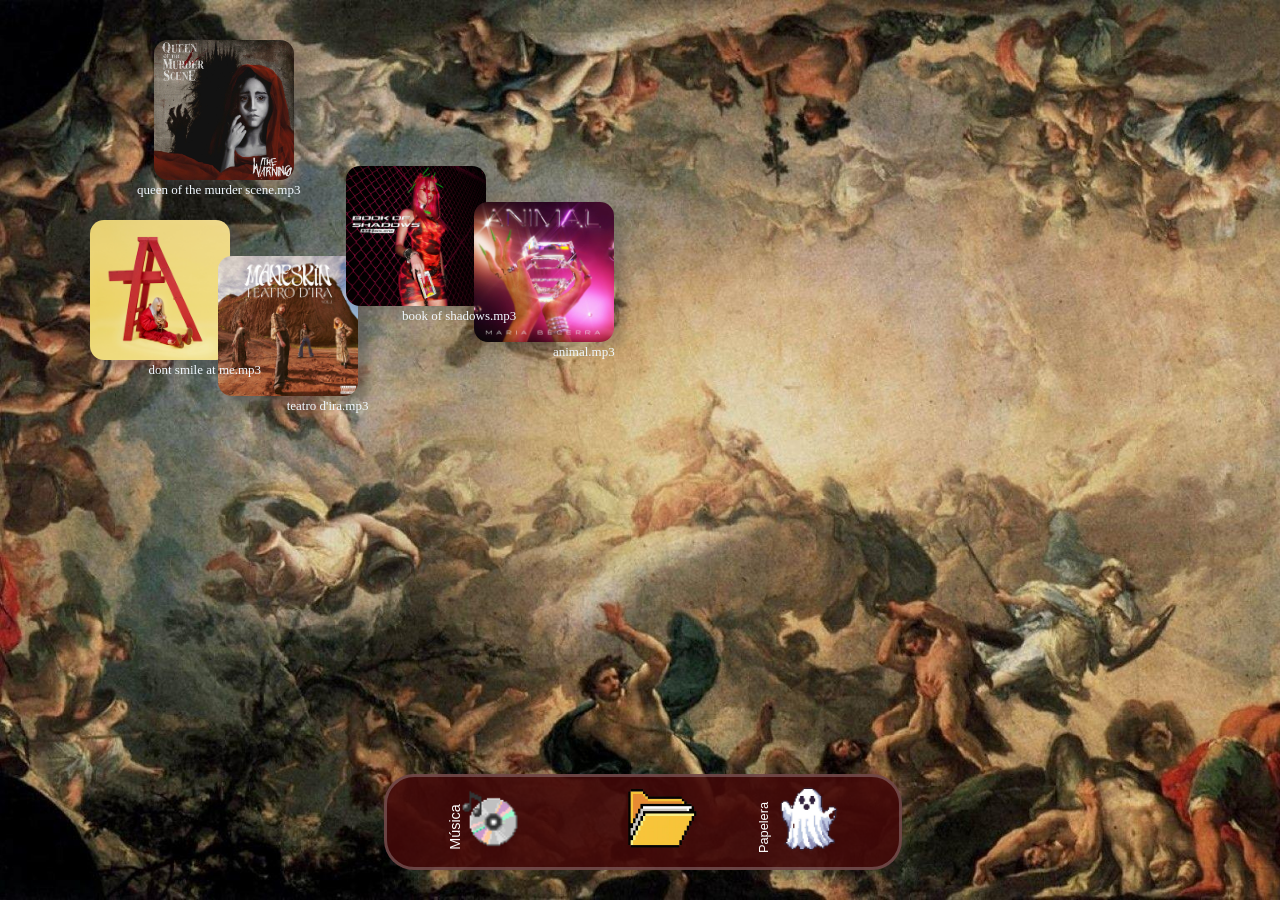
==== commit 08a971f7: "Contenedoresss" ====
--- a/computador.html
+++ b/computador.html
@@ -15,11 +15,11 @@
         <p id="textoInicial"></p>
 
         <div class="arriba">
-            <img class="album" id="uno" src="../Musicaentodo/assets/billie.png" width="140px" height="">
-            <img class="album" id="dos" src="../Musicaentodo/assets/maneskin.jpg" width="140px" height="">
-            <img class="album" id="tres"src="../Musicaentodo/assets/solene.jpg" width="140px" height=""> 
-            <img class="album" id="cuatro" src="../Musicaentodo/assets/maria.jpg" width="140px" height="">
-            <img class="album" id="cinco" src="../Musicaentodo/assets/the warning.jpg" width="140px" height="">
+            <img class="album" id="uno" src="../assets/billie.png" width="140px" height="">
+            <img class="album" id="dos" src="../assets/maneskin.jpg" width="140px" height="">
+            <img class="album" id="tres"src="../assets/solene.jpg" width="140px" height=""> 
+            <img class="album" id="cuatro" src="../assets/maria.jpg" width="140px" height="">
+            <img class="album" id="cinco" src="../assets/the warning.jpg" width="140px" height="">
         </div>
 
 
@@ -38,10 +38,10 @@
 
         <div class="container">
         <div class="inferior" id="cinferior">
-            <img class="carpeta" id="disco" src="../Musicaentodo/assets/musicaa.png" height="107px" width="">
+            <img class="carpeta" id="disco" src="../assets/musicaa.png" height="107px" width="">
             <button id="discom"><a href="disco.html">Música</a></button>
-            <img class="carpeta" id="folder" src="../Musicaentodo/assets/folder.png" height="100px" width="">         
-            <img class="carpeta" id="papelera" src="../Musicaentodo/assets/Papelera.png" height="100px" width="">
+            <img class="carpeta" id="folder" src="../assets/folder.png" height="100px" width="">         
+            <img class="carpeta" id="papelera" src="../assets/Papelera.png" height="100px" width="">
             <button id="papeleram"><a href="papelera.html">Papelera</a></button>              
         </div>            
         </div>
@@ -62,28 +62,28 @@
 
             <h2 id="tituloVentana"></h2>
 
-            <img class="billiev" id="buno" src="../Musicaentodo/assets/eilish.jpg">
+            <img class="billiev" id="buno" src="../assets/eilish.jpg">
             <h3 id="titulobuno">copycat</h3>
 
-            <img class="billiev" id="bdos" src="../Musicaentodo/assets/eilish.jpg">
+            <img class="billiev" id="bdos" src="../assets/eilish.jpg">
             <h4 id="titulobdos">idontwannabe<br> youanymore</h4>
 
-            <img class="billiev" id="btres" src="../Musicaentodo/assets/eilish.jpg">
+            <img class="billiev" id="btres" src="../assets/eilish.jpg">
             <h5 id="titulobtres">my boy</h5>
 
-            <img class="billiev" id="bcuatro" src="../Musicaentodo/assets/eilish.jpg">
+            <img class="billiev" id="bcuatro" src="../assets/eilish.jpg">
             <h6 id="titulobcuatro">watch</h6>
 
-            <img class="billiev" id="bcinco" src="../Musicaentodo/assets/eilish.jpg">
+            <img class="billiev" id="bcinco" src="../assets/eilish.jpg">
             <h7 id="titulobcinco">party favor</h7>
 
-            <img class="billiev" id="bseis" src="../Musicaentodo/assets/eilish.jpg">
+            <img class="billiev" id="bseis" src="../assets/eilish.jpg">
             <h8 id="titulobseis">bellyache</h8>
 
-            <img class="billiev" id="bsiete" src="../Musicaentodo/assets/eilish.jpg">
+            <img class="billiev" id="bsiete" src="../assets/eilish.jpg">
             <h9 id="titulobsiete">ocean eyes</h9>
 
-            <img class="billiev" id="bocho" src="../Musicaentodo/assets/eilish.jpg">
+            <img class="billiev" id="bocho" src="../assets/eilish.jpg">
             <h10 id="titulobocho">hostage</h10>
 
 
@@ -113,7 +113,7 @@
                 <h13 id="emtr">everybody <br>knows my name</h13>
                 <h14 id="emca">copyCAT</h14>
 
-                <img id="notas" src="../Musicaentodo/assets/gatonotas.jpeg">
+                <img id="notas" src="../assets/gatonotas.jpeg">
             </div>
         </div>
 
@@ -133,32 +133,63 @@
             <h2 id="tituloVentanad"></h2>
 
 
-            <img class="maneskinv" id="muno" src="../Musicaentodo/assets/maneskin.jpg">
+            <img class="maneskinv" id="muno" src="../assets/maneskin.jpg">
             <h3 id="titulomuno">zitti e buoni</h3>
 
-            <img class="maneskinv" id="mdos" src="../Musicaentodo/assets/maneskin.jpg">
+            <img class="maneskinv" id="mdos" src="../assets/maneskin.jpg">
             <h4 id="titulomdos">coraline</h4>
 
-            <img class="maneskinv" id="mtres" src="../Musicaentodo/assets/maneskin.jpg">
+            <img class="maneskinv" id="mtres" src="../assets/maneskin.jpg">
             <h5 id="titulomtres">lividi sui gomiti</h5>
 
-            <img class="maneskinv" id="mcuatro" src="../Musicaentodo/assets/maneskin.jpg">
+            <img class="maneskinv" id="mcuatro" src="../assets/maneskin.jpg">
             <h6 id="titulomcuatro">i wanna be <br> your slave</h6>
 
-            <img class="maneskinv" id="mcinco" src="../Musicaentodo/assets/maneskin.jpg">
+            <img class="maneskinv" id="mcinco" src="../assets/maneskin.jpg">
             <h7 id="titulomcinco">in nome del padre</h7>
 
-            <img class="maneskinv" id="mseis" src="../Musicaentodo/assets/maneskin.jpg">
+            <img class="maneskinv" id="mseis" src="../assets/maneskin.jpg">
             <h8 id="titulomseis">for your love</h8>
 
-            <img class="maneskinv" id="msiete" src="../Musicaentodo/assets/maneskin.jpg">
+            <img class="maneskinv" id="msiete" src="../assets/maneskin.jpg">
             <h9 id="titulomsiete">la paura del <br> buio</h9>
 
-            <img class="maneskinv" id="mocho" src="../Musicaentodo/assets/maneskin.jpg">
+            <img class="maneskinv" id="mocho" src="../assets/maneskin.jpg">
             <h10 id="titulomocho">vent'anni</h10>
 
         </div>
         </div>
+
+        <div id="pestañabiertam">
+            <div id="pestañam">
+                <div id="bordpm"></div>
+        
+                <div id="pcirculom"></div>
+                <div id="pcircudosm"></div>
+                <div id="pcircutresm"></div>
+                <div id="pbordebuscadorm"></div>
+                <div id="pbuscadorm"></div>
+                <h2 id="titupestam">Zitti e buoni</h2>
+                <h3 id="emum">Show, never tell</h3>
+                <h4 id="emdm">she's heard before</h4>
+                <h5 id="emtm">i know you too well</h5>
+                <h6 id="emcm">If teardrops could be bottled</h6>
+                <h7 id="emcim">you break it</h7>
+                <h8 id="emsm">don't wanna be you</h8>
+                <h9 id="emsim">ANYMORE</h9>
+                <h10 id="emdim">Hands getting cold</h10>
+                <h11 id="emonm">We've made every mistake</h11>
+                <h12 id="emdom">you're honest?</h12>
+                <h13 id="emtrm">If I love you<br> was a promise</h13>
+                <h14 id="emcam">idontwannabeyouanymore</h14>
+
+                <img id="notasm" src="../assets/idont.jpeg">
+            </div>
+        </div>
+
+
+
+
 
 
         <div id="pestañabiertad">
@@ -184,7 +215,7 @@
                 <h13 id="emtrd">If I love you<br> was a promise</h13>
                 <h14 id="emcad">idontwannabeyouanymore</h14>
 
-                <img id="notasd" src="../Musicaentodo/assets/idont.jpeg">
+                <img id="notasd" src="../assets/idont.jpeg">
             </div>
         </div>
 
@@ -203,19 +234,19 @@
             <h2 id="tituloVentanat"></h2>
 
 
-            <img class="solenev" id="suno" src="../Musicaentodo/assets/solenee.jpg">
+            <img class="solenev" id="suno" src="../assets/solenee.jpg">
             <h3 id="titulosuno">the flow</h3>
 
-            <img class="solenev" id="sdos" src="../Musicaentodo/assets/solenee.jpg">
+            <img class="solenev" id="sdos" src="../assets/solenee.jpg">
             <h4 id="titulosdos">honey drop</h4>
 
-            <img class="solenev" id="stres" src="../Musicaentodo/assets/solenee.jpg">
+            <img class="solenev" id="stres" src="../assets/solenee.jpg">
             <h5 id="titulostres">third quarter <br> moon</h5>
 
-            <img class="solenev" id="scuatro" src="../Musicaentodo/assets/solenee.jpg">
+            <img class="solenev" id="scuatro" src="../assets/solenee.jpg">
             <h6 id="tituloscuatro">uncrossing</h6>
 
-            <img class="solenev" id="scinco" src="../Musicaentodo/assets/solenee.jpg">
+            <img class="solenev" id="scinco" src="../assets/solenee.jpg">
             <h7 id="tituloscinco">feed your soul</h7>
 
         </div>
@@ -246,7 +277,7 @@
                 <h13 id="emtrt">Don't love me <br>like he promised</h13>
                 <h14 id="emcat">my boy</h14>
 
-                <img id="notast" src="../Musicaentodo/assets/myboy.jpeg">
+                <img id="notast" src="../assets/myboy.jpeg">
             </div>
         </div>
 
@@ -263,33 +294,54 @@
             
             <h2 id="tituloVentanac"></h2>
 
-
-            <img class="mariav" id="mbuno" src="../Musicaentodo/assets/becerra.jpeg">
-            <h3 id="titulombuno">animal</h3>
-
-            <img class="mariav" id="mbdos" src="../Musicaentodo/assets/becerra.jpeg">
-            <h4 id="titulombdos">a solas</h4>
-
-            <img class="mariav" id="mbtres" src="../Musicaentodo/assets/becerra.jpeg">
-            <h5 id="titulombtres">cerquita de ti</h5>
-
-            <img class="mariav" id="mbcuatro" src="../Musicaentodo/assets/becerra.jpeg">
-            <h6 id="titulombcuatro">acaramelao</h6>
-
-            <img class="mariav" id="mbcinco" src="../Musicaentodo/assets/becerra.jpeg">
-            <h7 id="titulombcinco">cázame</h7>
-
-            <img class="mariav" id="mbseis" src="../Musicaentodo/assets/becerra.jpeg">
-            <h8 id="titulombseis">mi debilidad</h8>
-
-            <img class="mariav" id="mbsiete" src="../Musicaentodo/assets/becerra.jpeg">
-            <h9 id="titulombsiete">hace rato</h9>
-
-            <img class="mariav" id="mbocho" src="../Musicaentodo/assets/becerra.jpeg">
-            <h10 id="titulombocho">hipnotiza'</h10>
-
-            <img class="mariav" id="mbnueve" src="../Musicaentodo/assets/becerra.jpeg">
-            <h11 id="titulombnueve">episodios</h11>
+        <div id="contenedor-maria">
+
+            <div style="display: flex; flex-direction: column; align-items: center; margin: 4%;">
+            <img class="mariav" src="../assets/becerra.jpeg">
+            <h3 class="titulomariav">animal</h3>
+            </div>
+
+            <div style="display: flex; flex-direction: column; align-items: center; margin: 4%;">
+            <img class="mariav" src="../assets/becerra.jpeg">
+            <h3 class="titulomariav">a solas</h3>
+            </div>
+
+            <div style="display: flex; flex-direction: column; align-items: center; margin: 4%;">
+            <img class="mariav" src="../assets/becerra.jpeg">
+            <h3 class="titulomariav">cerquita de ti</h3>
+            </div>
+
+            <div style="display: flex; flex-direction: column; align-items: center; margin: 4%;">
+            <img class="mariav"  src="../assets/becerra.jpeg">
+            <h3 class="titulomariav">acaramelao</h3>
+            </div>
+
+            <div style="display: flex; flex-direction: column; align-items: center; margin: 4%;">
+            <img class="mariav"  src="../assets/becerra.jpeg">
+            <h3 class="titulomariav">cázame</h3>
+            </div>
+
+            <div style="display: flex; flex-direction: column; align-items: center; margin: 4%;">
+            <img class="mariav"  src="../assets/becerra.jpeg">
+            <h3 class="titulomariav">mi debilidad</h3>
+            </div>
+
+            <div style="display: flex; flex-direction: column; align-items: center; margin: 4%;">
+            <img class="mariav"  src="../assets/becerra.jpeg">
+            <h3 class="titulomariav">hace rato</h3>
+            </div>
+
+            <div style="display: flex; flex-direction: column; align-items: center; margin: 4%;">
+            <img class="mariav"  src="../assets/becerra.jpeg">
+            <h3 class="titulomariav">hipnotiza'</h3>
+            </div>
+
+            <div style="display: flex; flex-direction: column; align-items: center; margin: 4%;">
+            <img class="mariav" src="../assets/becerra.jpeg">
+            <h3 class="titulomariav">episodios</h3>
+            </div>
+
+        </div>
 
         </div>
 
@@ -318,7 +370,7 @@
                 <h13 id="emtrc">Your love feels <br>so fake</h13>
                 <h14 id="emcac">watch</h14>
 
-                <img id="notasc" src="../Musicaentodo/assets/watch.jpeg">
+                <img id="notasc" src="../assets/watch.jpeg">
             </div>
         </div>
 
@@ -347,7 +399,7 @@
                 <h13 id="emtrci">when you've <br>got a minute</h13>
                 <h14 id="emcaci">party favor</h14>
 
-                <img id="notasci" src="../Musicaentodo/assets/party.jpeg">
+                <img id="notasci" src="../assets/party.jpeg">
             </div>
         </div>
 
@@ -375,7 +427,7 @@
                 <h13 id="emtrs">Lookin' through my <br>room for the money</h13>
                 <h14 id="emcas">bellyache</h14>
 
-                <img id="notass" src="../Musicaentodo/assets/bellyache.jpeg">
+                <img id="notass" src="../assets/bellyache.jpeg">
             </div>
         </div>
 
@@ -403,7 +455,7 @@
                 <h13 id="emtro">Hold you like a hostage</h13>
                 <h14 id="emcao">hostage</h14>
 
-                <img id="notaso" src="../Musicaentodo/assets/hostage.jpeg">
+                <img id="notaso" src="../assets/hostage.jpeg">
             </div>
         </div>
 
@@ -431,7 +483,7 @@
                 <h13 id="emtrsi">I've been watchin' you</h13>
                 <h14 id="emcasi">ocean eyes</h14>
 
-                <img id="notaso" src="../Musicaentodo/assets/ocean.jpeg">
+                <img id="notaso" src="../assets/ocean.jpeg">
             </div>
         </div>        
 
@@ -450,32 +502,52 @@
             <h2 id="tituloVentanaq"></h2>
 
 
-            <img class="warningv" id="wuno" src="../Musicaentodo/assets/warning.jpg">
-            <h3 id="titulowuno">dust to dust</h3>
-
-            <img class="warningv" id="wdos" src="../Musicaentodo/assets/warning.jpg">
-            <h4 id="titulowdos">crimson queen</h4>
-
-            <img class="warningv" id="wtres" src="../Musicaentodo/assets/warning.jpg">
-            <h5 id="titulowtres">ugh</h5>
-
-            <img class="warningv" id="wcuatro" src="../Musicaentodo/assets/warning.jpg">
-            <h6 id="titulowcuatro">the one</h6>
-
-            <img class="warningv" id="wcinco" src="../Musicaentodo/assets/warning.jpg">
-            <h7 id="titulowcinco">stalker</h7>
-
-            <img class="warningv" id="wseis" src="../Musicaentodo/assets/warning.jpg">
-            <h8 id="titulowseis">red hands <br> never fade</h8>
-
-            <img class="warningv" id="wsiete" src="../Musicaentodo/assets/warning.jpg">
-            <h9 id="titulowsiete">the sacrifice</h9>
-
-            <img class="warningv" id="wocho" src="../Musicaentodo/assets/warning.jpg">
-            <h10 id="titulowocho">sinister smiles</h10>
-
-            <img class="warningv" id="wnueve" src="../Musicaentodo/assets/warning.jpg">
-            <h11 id="titulownueve">queen of the <br> murder scene</h11>
+        <div id="contenedor-warning">
+
+            <div style="display: flex; flex-direction: column; align-items: center; margin: 4%;">
+            <img class="warningv" src="../assets/warning.jpg">
+            <h3 class="titulowarningv">dust to dust</h3>
+            </div>
+
+            <div style="display: flex; flex-direction: column; align-items: center; margin: 4%;">
+            <img class="warningv" src="../assets/warning.jpg">
+            <h3 class="titulowarningv">crimson queen</h3>
+            </div>
+
+            <div style="display: flex; flex-direction: column; align-items: center; margin: 4%;">
+            <img class="warningv"  src="../assets/warning.jpg">
+            <h3 class="titulowarningv">ugh</h3>
+            </div>
+
+            <div style="display: flex; flex-direction: column; align-items: center; margin: 4%;">
+            <img class="warningv"  src="../assets/warning.jpg">
+            <h3 class="titulowarningv">the one</h3>
+            </div>
+            
+            <div style="display: flex; flex-direction: column; align-items: center; margin: 4%;">
+            <img class="warningv"  src="../assets/warning.jpg">
+            <h3 class="titulowarningv">stalker</h3>
+            </div>
+            
+            <div style="display: flex; flex-direction: column; align-items: center; margin: 4%;">
+            <img class="warningv"  src="../assets/warning.jpg">
+            <h3 class="titulowarningv">red hands <br> never fade</h3>
+            </div>
+            
+            <div style="display: flex; flex-direction: column; align-items: center; margin: 4%;">
+            <img class="warningv"  src="../assets/warning.jpg">
+            <h3 class="titulowarningv">the sacrifice</h3>
+            </div>
+
+            <div style="display: flex; flex-direction: column; align-items: center; margin: 4%;">
+            <img class="warningv"  src="../assets/warning.jpg">
+            <h3 class="titulowarningv">sinister smiles</h3>
+            </div>
+
+            <div style="display: flex; flex-direction: column; align-items: center; margin: 4%;">
+            <img class="warningv"  src="../assets/warning.jpg">
+            <h3 class="titulowarningv">queen of the <br> murder scene</h3>
+        </div>
 
 
         </div>
--- a/computador.css
+++ b/computador.css
@@ -1,5 +1,5 @@
 body {
-    background-image: url("../Musicaentodo/assets/fondoange.jpg");
+    background-image: url("../assets/fondoange.jpg");
     background-repeat: no-repeat;
     background-size: cover;
     background-attachment: fixed;
@@ -1013,175 +1013,6 @@
   left: 6%;
 }
 
-#mbuno{
-  width: 10%;
-  height: auto;
-  border-radius: 9%;
-  position:absolute;
-  top: 26%;
-  left: 21%;
-}
-
-#titulombuno{
-  font-size: 0.7em;
-  font-family: lucida serif;
-  font-weight: 100;
-  position:absolute;
-  top: 41%;
-  left: 21.7%;
-  color: white;
-}
-
-#mbdos{
-  width: 10%;
-  height: auto;
-  border-radius: 9%;
-  position:absolute;
-  top: 26%;
-  left: 36.4%;
-}
-#titulombdos{
-  font-size: 0.7em;
-  font-family: lucida serif;
-  font-weight: 100;
-  position:absolute;
-  top: 41%;
-  left: 38.8%;
-  color: white;
-}
-
-#mbtres{
-  width: 10%;
-  height: auto;
-  border-radius: 9%;
-  position:absolute;
-  top: 26%;
-  left: 51.8%;
-}
-#titulombtres{
-  font-size: 0.7em;
-  font-family: lucida serif;
-  font-weight: 100;
-  position:absolute;
-  top: 40.5%;
-  left: 51.6%;
-  color: white;
-}
-
-#mbcuatro{
-  width: 10%;
-  height: auto;
-  border-radius: 9%;
-  position:absolute;
-  top: 26%;
-  left: 66.4%;
-}
-#titulombcuatro{
-  font-size: 0.7em;
-  font-family: lucida serif;
-  font-weight: 100;
-  position:absolute;
-  top: 39%;
-  left: 68.8%;
-  color: white;
-}
-
-#mbcinco{
-  width: 10%;
-  height: auto;
-  border-radius: 9%;
-  position:absolute;
-  top: 26%;
-  left: 82%;
-}
-
-#titulombcinco{
-  font-size: 0.7em;
-  font-family: lucida serif;
-  font-weight: 100;
-  position:absolute;
-  top: 43.9%;
-  left: 81%;
-  color: white;
-}
-
-#mbseis{
-  width: 10%;
-  height: auto;
-  border-radius: 9%;
-  position:absolute;
-  top: 61%;
-  left: 35%;
-}
-
-#titulombseis{
-  font-size: 0.7em;
-  font-family: lucida serif;
-  font-weight: 100;
-  position:absolute;
-  top: 79.7%;
-  left: 35.4%;
-  color: white;
-}
-
-#mbsiete{
-  width: 10%;
-  height: auto;
-  border-radius: 9%;
-  position:absolute;
-  top: 61%;
-  left: 52%;
-}
-
-#titulombsiete{
-  font-size: 0.7em;
-  font-family: lucida serif;
-  font-weight: 100;
-  position:absolute;
-  top: 79.7%;
-  left: 54.6%;
-  color: white;
-}
-
-#mbocho{
-  width: 10%;
-  height: auto;
-  border-radius: 9%;
-  position:absolute;
-  top: 61%;
-  left: 69.7%;
-}
-
-#titulombocho{
-  font-size: 0.7em;
-  font-family: lucida serif;
-  font-weight: 100;
-  position:absolute;
-  top: 79.7%;
-  left: 71.5%;
-  color: white;
-}
-
-#mbnueve{
-  width: 10%;
-  height: auto;
-  border-radius: 9%;
-  position:absolute;
-  top: 61%;
-  left: 19%;
-}
-
-#titulombnueve{
-  font-size: 0.7em;
-  font-family: lucida serif;
-  font-weight: 100;
-  position:absolute;
-  top: 79.7%;
-  left: 21.4%;
-  color: white;
-}
-
-
 /*quinta*/
 
 #ventanaq {
@@ -1273,175 +1104,62 @@
   top: 11%;
   left: 6%;
 }
-
-
-#wuno{
-  width: 10%;
-  height: auto;
-  border-radius: 9%;
-  position:absolute;
-  top: 26%;
-  left: 21%;
-}
-
-#titulowuno{
-  font-size: 0.7em;
-  font-family: lucida serif;
-  font-weight: 100;
-  position:absolute;
-  top: 41%;
-  left: 21.7%;
-  color: white;
-}
-
-#wdos{
-  width: 10%;
-  height: auto;
-  border-radius: 9%;
-  position:absolute;
-  top: 26%;
-  left: 36.4%;
-}
-#titulowdos{
-  font-size: 0.7em;
-  font-family: lucida serif;
-  font-weight: 100;
-  position:absolute;
-  top: 41%;
-  left: 38.8%;
-  color: white;
-}
-
-#wtres{
-  width: 10%;
-  height: auto;
-  border-radius: 9%;
-  position:absolute;
-  top: 26%;
-  left: 51.8%;
-}
-#titulowtres{
-  font-size: 0.7em;
-  font-family: lucida serif;
-  font-weight: 100;
-  position:absolute;
-  top: 40.5%;
-  left: 51.6%;
-  color: white;
-}
-
-#wcuatro{
-  width: 10%;
-  height: auto;
-  border-radius: 9%;
-  position:absolute;
-  top: 26%;
-  left: 66.4%;
-}
-#titulowcuatro{
-  font-size: 0.7em;
-  font-family: lucida serif;
-  font-weight: 100;
-  position:absolute;
-  top: 39%;
-  left: 68.8%;
-  color: white;
-}
-
-#wcinco{
-  width: 10%;
-  height: auto;
-  border-radius: 9%;
-  position:absolute;
-  top: 26%;
-  left: 82%;
-}
-
-#titulowcinco{
-  font-size: 0.7em;
-  font-family: lucida serif;
-  font-weight: 100;
-  position:absolute;
-  top: 43.9%;
-  left: 81%;
-  color: white;
-}
-
-#wseis{
-  width: 10%;
-  height: auto;
-  border-radius: 9%;
-  position:absolute;
-  top: 61%;
-  left: 35%;
-}
-
-#titulowseis{
-  font-size: 0.7em;
-  font-family: lucida serif;
-  font-weight: 100;
-  position:absolute;
-  top: 79.7%;
-  left: 35.4%;
-  color: white;
-}
-
-#wsiete{
-  width: 10%;
-  height: auto;
-  border-radius: 9%;
-  position:absolute;
-  top: 61%;
-  left: 52%;
-}
-
-#titulowsiete{
-  font-size: 0.7em;
-  font-family: lucida serif;
-  font-weight: 100;
-  position:absolute;
-  top: 79.7%;
-  left: 54.6%;
-  color: white;
-}
-
-#wocho{
-  width: 10%;
-  height: auto;
-  border-radius: 9%;
-  position:absolute;
-  top: 61%;
-  left: 69.7%;
-}
-
-#titulowocho{
-  font-size: 0.7em;
-  font-family: lucida serif;
-  font-weight: 100;
-  position:absolute;
-  top: 79.7%;
-  left: 71.5%;
-  color: white;
-}
-
-#wnueve{
-  width: 10%;
-  height: auto;
-  border-radius: 9%;
-  position:absolute;
-  top: 61%;
-  left: 19%;
-}
-
-#titulownueve{
-  font-size: 0.7em;
-  font-family: lucida serif;
-  font-weight: 100;
-  position:absolute;
-  top: 79.7%;
-  left: 21.4%;
-  color: white;
-}
+/* warning */
+
+#contenedor-warning{
+    display: flex;
+    flex-wrap: wrap;
+    padding: 1% 1%;
+    justify-content:space-around;
+    align-content: stretch;
+    align-items: baseline;
+    flex-direction: row;
+    padding: 14% 16%;
+}
+
+.warningv{
+    text-decoration: none;
+    color: white;
+    max-height: 82px;
+    width: auto;
+    border-radius: 7%;
+}
+
+.titulowarningv{
+    text-decoration: none;
+    color: white;
+    margin: 1em;
+}
+
+/*warning*/
+
+/*maria*/
+#contenedor-maria{
+    display: flex;
+    flex-wrap: wrap;
+    padding: 1% 1%;
+    justify-content:space-around;
+    align-content: stretch;
+    align-items: baseline;
+    flex-direction: row;
+    padding: 14% 16%;
+}
+
+.mariav{
+    text-decoration: none;
+    color: white;
+    max-height: 82px;
+    width: auto;
+    border-radius: 7%;
+}
+
+.titulomariav{
+    text-decoration: none;
+    color: white;
+    margin: 1em;
+}
+/*maria*/
+
 
 /* inferior*/
 
@@ -3155,4 +2873,218 @@
   position: absolute;
   bottom: 92.5%;
   right: 81.6%;
+}
+
+
+/* otro */
+
+#pestañam{
+    width: 58vw;
+    height: 67vh;
+    position: absolute;
+    top: 9%;
+    left: 30%;
+    background: #a76f15f5;
+    display: none;
+    border-radius: 4%;
+}
+
+#notasm{
+  position: absolute;
+  max-height: 47%;
+  width: auto;
+  top: 34%;
+  left:30%;
+  border-radius: 8%;
+  box-shadow: 2px 2px 20px rgba(154, 105, 72, 0.979);
+  
+}
+
+#emum{
+  font-size: 1.2em;
+  font-family: 'Courier New', Courier, monospace;
+  text-align: center;
+  position: absolute;
+  top: 20%;
+  left:2%;
+  color: rgb(184, 159, 159);
+  font-weight: 100;
+}
+
+#emdm{
+  font-size: 1.1em;
+  font-family:Georgia, 'Times New Roman', Times, serif;
+  text-align: center;
+  position: absolute;
+  top: 29%;
+  left:5%;
+  color: rgb(184, 159, 159);
+  font-weight: 100;
+}
+#emtm{
+  font-size: 1em;
+  font-family: 'Courier New', Courier, monospace;
+  text-align: center;
+  position: absolute;
+  top: 39%;
+  left:1%;
+  color: rgb(184, 159, 159);
+  font-weight: 100;
+}
+#emcm{
+  font-size: 1em;
+  font-family:Impact, Haettenschweiler, 'Arial Narrow Bold', sans-serif;
+  text-align: center;
+  position: absolute;
+  top: 67%;
+  left:20%;
+  color: rgb(184, 159, 159);
+  font-weight: 200;
+  transform: rotate(-90deg);
+}
+
+#emcim{
+  font-size: 1.1em;
+  font-family:Georgia, 'Times New Roman', Times, serif;
+  text-align: center;
+  position: absolute;
+  top: 56%;
+  left:2%;
+  color: rgb(184, 159, 159);
+  font-weight: 100;
+}
+#emsm{
+  font-size: 0.7em;
+  font-family:Verdana, Geneva, Tahoma, sans-serif;
+  text-align: center;
+  position: absolute;
+  top: 86%;
+  left:2%;
+  color: rgb(184, 159, 159);
+  font-weight: 100;
+}
+
+#emsim{
+  font-size: 1.6em;
+  font-family:Cambria, Cochin, Georgia, Times, 'Times New Roman', serif;
+  text-align: center;
+  position: absolute;
+  top: 69%;
+  left:2.7%;
+  color: rgb(184, 159, 159);
+  font-weight: 200;
+}
+
+#emdim{
+  font-size: 1em;
+  font-family:Arial, Helvetica, sans-serif;
+  text-align: center;
+  position: absolute;
+  top: 24%;
+  right:2%;
+  color: rgb(184, 159, 159);
+  font-weight: 100;
+}
+
+#emonm{
+  font-size: 1.5em;
+  font-family:'Gill Sans', 'Gill Sans MT', Calibri, 'Trebuchet MS', sans-serif;
+  text-align: center;
+  position: absolute;
+  top: 54%;
+  right:17%;
+  color: rgb(184, 159, 159);
+  font-weight: 100;
+  transform: rotate(90deg);
+}
+
+#emdom{
+  font-size: 0.8em;
+  font-family:'Courier New', Courier, monospace;
+  text-align: center;
+  position: absolute;
+  top: 64%;
+  right:2%;
+  color: rgb(184, 159, 159);
+  font-weight: 100;
+}
+
+#emtrm{
+  font-size: 0.8em;
+  font-family: 'Franklin Gothic Medium', 'Arial Narrow', Arial, sans-serif;
+  text-align: center;
+  position: absolute;
+  top: 44%;
+  right:3%;
+  color: rgb(184, 159, 159);
+  font-weight: 100;
+}
+
+#emcam{
+  font-size: 1.4em;
+  font-family:'Segoe UI', Tahoma, Geneva, Verdana, sans-serif;
+  text-align: center;
+  position: absolute;
+  top: 91%;
+  right:3%;
+  color: rgb(184, 159, 159);
+  font-weight: 100;
+}
+
+
+#pbordebuscadorm{
+  width:768px;
+  height:40px;
+  background-color:#965526f5;
+  position:absolute;
+  top: 10%;
+  left: 0.1%;
+}
+
+#pbuscadorm{
+  width: 40%;
+  height: 4.6%;
+  border-radius:20px;
+  background-color:rgba(157, 102, 51, 0.979);
+  position:absolute;
+  top:11.8%;
+  left: 33%; 
+}
+
+#bordpm{
+  width: 100%;
+  height: 10%;
+  background-color: #ab681cf5;
+  position: absolute;
+  top: 0.1%;
+}
+
+#pcirculoo{
+  width:3.4%;
+  height: 5%;
+  background-color: rgb(109, 12, 12);
+  border-radius: 50%;
+  position: absolute;
+  bottom: 92.5%;
+  right: 92%;
+}
+
+#pcircudosm{
+  width:3.4%;
+  height:5%;
+  background-color: rgb(196, 196, 49);
+  border-radius: 50%;
+  position:absolute;
+  bottom: 92.5%;
+  right: 87%;
+}
+
+#pcircutresm{
+  width: 3.4%;
+  height:5%;
+  background-color: rgb(22, 122, 22);
+  border-radius: 50%;
+  position: absolute;
+  bottom: 92.5%;
+  right: 81.6%;
 }
